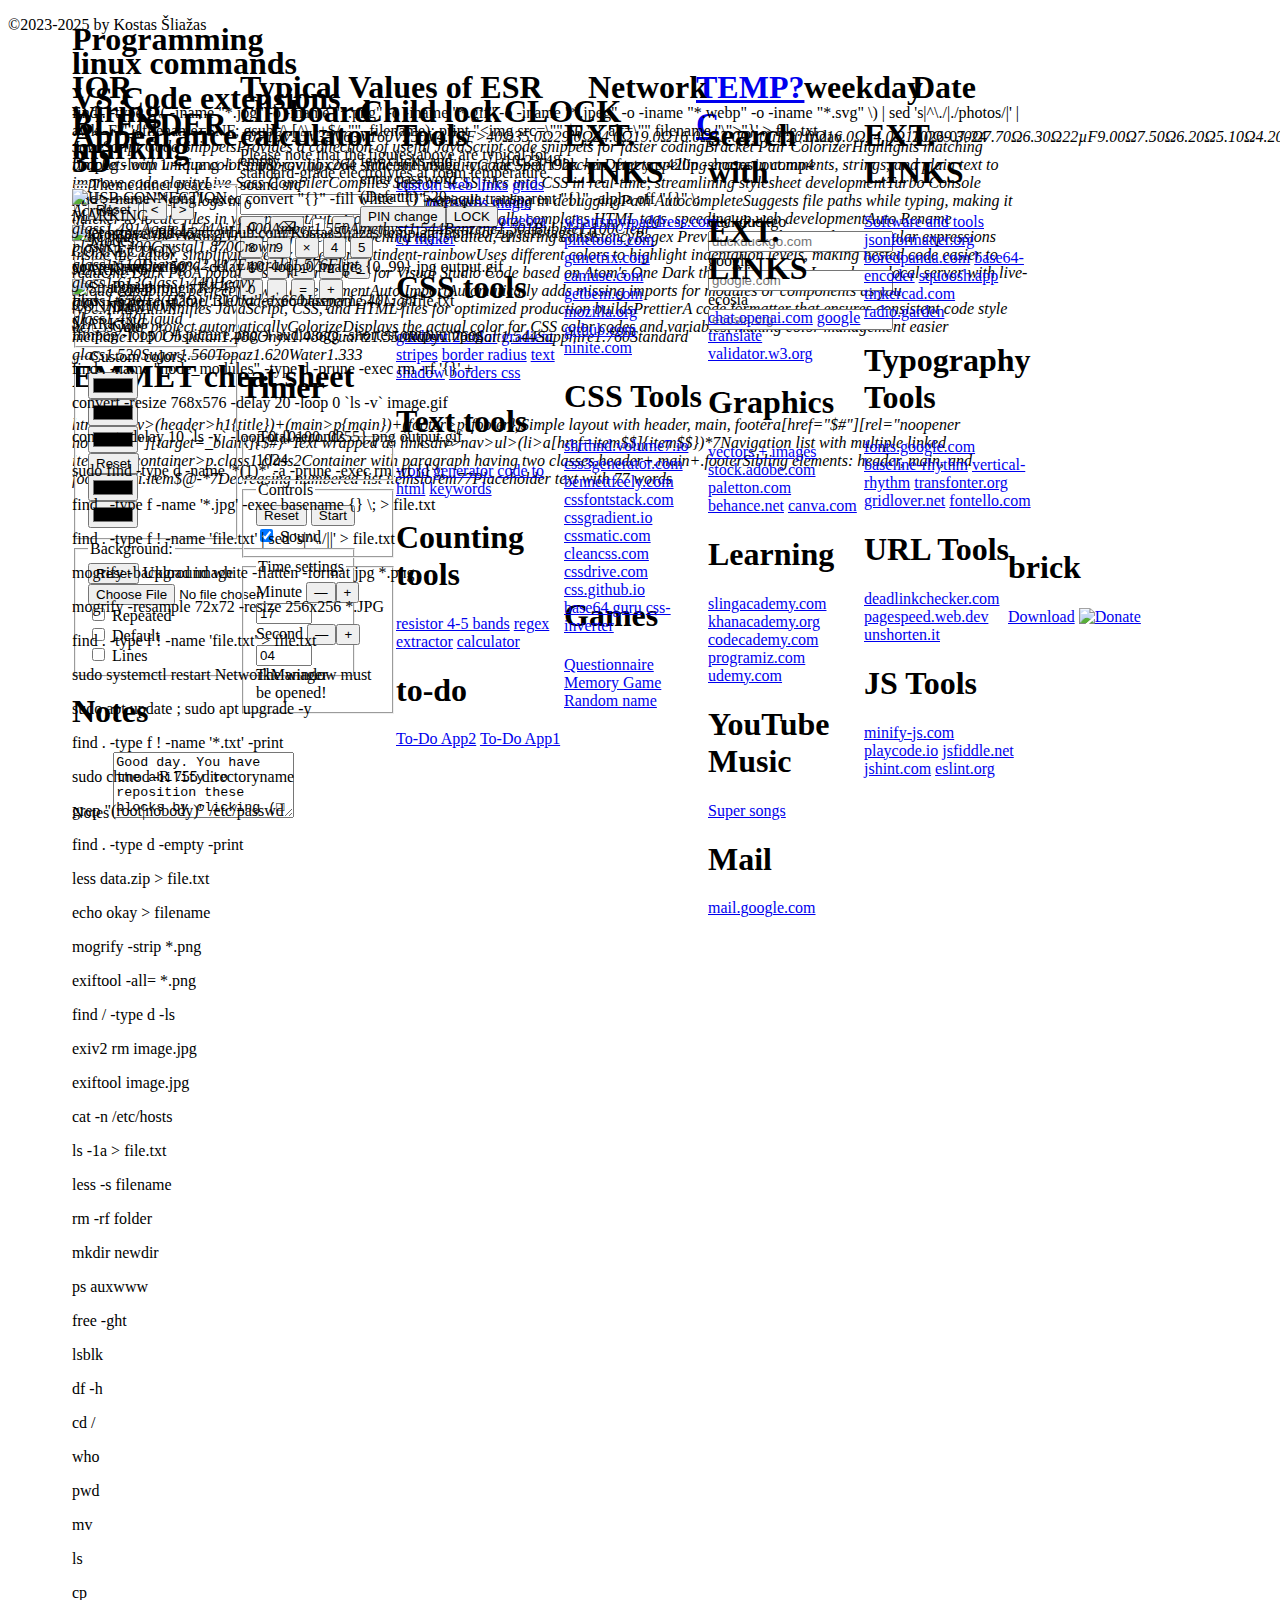
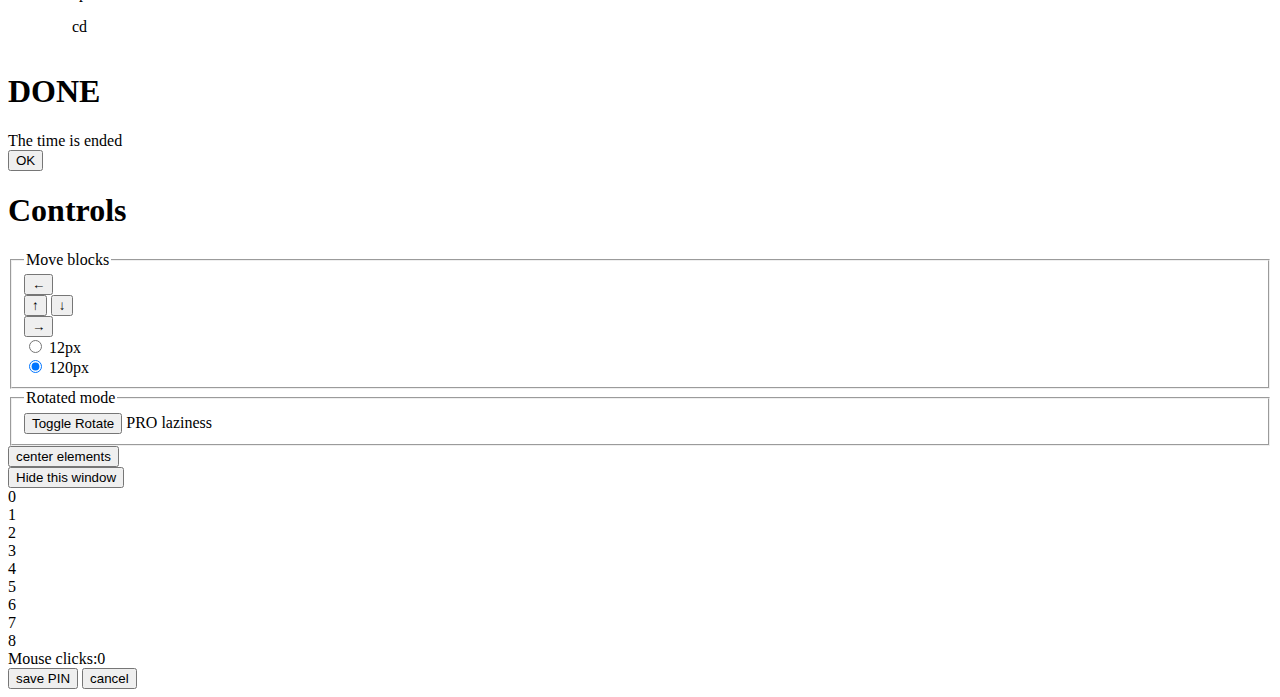
==== index.html @ d5f05f08 "Add files via upload" ====
<!DOCTYPE html>
<html lang="en">

  <head>
    <meta charset="UTF-8">
    <meta name="author" content="Kostas Šliažas">
    <meta name="theme-color" content="#777777">
    <meta name="msapplication-TileColor" content="#777777">
    <meta name="viewport" content="width=device-width,initial-scale=1">
    <meta name="description" content="Project Kitten, a collection of web tools, color pick, regex extract, vanilla JavaScript, Vue.js, HTML, and CSS.">
    <meta property="og:title" content="🐱 Project Kitten – Web Tools & Generators: Color Picker, Regex, JS & More!">
    <meta property="og:description" content="Extract, generate, and optimize JavaScript, Vue, HTML, CSS, and more. Try them now for free!">
    <meta property="og:image" content="https://kostassliazas.github.io/project-k/screenshots.png">
    <meta property="og:url" content="https://kostassliazas.github.io/project-k/">
    <meta property="og:type" content="website">
    <meta http-equiv="Content-Security-Policy" content="default-src 'self'; style-src 'self' 'unsafe-inline' data:; script-src 'self'; font-src 'self' data:; img-src 'self' data:; connect-src 'self' https://api.open-meteo.com; media-src 'self' data:;">
    <meta name="referrer" content="strict-origin-when-cross-origin">
    <title>Project Kitten – Web Tools, Generators and links</title>
    <link rel="preload" href="css/main.min.v7.css?v=7" as="style" type="text/css" fetchpriority="high">
    <link rel="stylesheet" href="css/main.min.v7.css?v=7">
    <link rel="apple-touch-icon" sizes="180x180" href="apple-touch-icon.png?v=7">
    <link rel="shortcut icon" type="image/x-icon" href="favicon.ico?">
    <link rel="mask-icon" href="safari-pinned-tab.svg?v=7" color="#777777">
    <link rel="manifest" href="site.webmanifest?v=7">
    <script defer src="js/gall7.min.v7.js?v=7"></script>
    <script defer src="js/main.min.v7.js?v=7"></script>
  </head>

  <body>
    <div id="loader" aria-hidden="true">Loading...</div>
    <div id="content" style="visibility: hidden">
      <main class="main" id="main">
        <div class="movable scroll mw96 pop">
          <h1>Programming</h1>
          <h1>VS Code extensions</h1>
          <div class="table t16"><i>JavaScript Code Snippets</i><i>Provides a collection of useful JavaScript code snippets for faster coding</i><i>Bracket Pair Colorizer</i><i>Highlights matching brackets with unique colors, improving code structure visibility</i><i>Code Spell Checker</i><i>Detects spelling errors in comments, strings, and plain text to improve code clarity</i><i>Live Sass Compiler</i><i>Compiles Sass or SCSS files into CSS in real-time, streamlining stylesheet development</i><i>Turbo Console Log</i><i>Inserts console logs into your JavaScript code automatically, aiding in debugging</i><i>Path Autocomplete</i><i>Suggests file paths while typing, making it quicker to locate files in your project</i><i>Auto Complete Tag</i><i>Automatically completes HTML tags, speeding up web development</i><i>Auto Rename Tag</i><i>Updates the closing HTML tag when the opening tag is edited, ensuring consistency</i><i>Regex Previewer</i><i>Visualizes and tests regular expressions inside the editor, simplifying regex development</i><i>indent-rainbow</i><i>Uses different colors to highlight indentation levels, making nested code easier to read</i><i>One Dark Pro</i><i>A popular, sleek dark theme for Visual Studio Code based on Atom's One Dark theme</i><i>Live Server</i><i>Launches a local server with live-reload capability, perfect for web development</i><i>Auto Import</i><i>Automatically adds missing imports for modules or components as you type</i><i>MinifyAll</i><i>Minifies JavaScript, CSS, and HTML files for optimized production builds</i><i>Prettier</i><i>A code formatter that ensures consistent code style across your project automatically</i><i>Colorize</i><i>Displays the actual color for CSS color codes and variables, making color management easier</i></div>
          <h1>EMMET cheat sheet</h1>
          <div class="table t7"><i>html:5&gt;div&gt;(header&gt;h1{title})+(main&gt;p{main})+(footer&gt;p{footer})</i><i>Simple layout with header, main, footer</i><i>a[href="$#"][rel="noopener noreferrer"][target=_blank]{$#}*</i><i>Text wrapped as links</i><i>div&gt;nav&gt;ul&gt;(li&gt;a[href=item$$]{item$$})*7</i><i>Navigation list with multiple linked items</i><i>div#container&gt;p.class1.class2</i><i>Container with paragraph having two classes</i><i>.header+.main+.footer</i><i>Sibling elements: header, main, and footer</i><i>ul&gt;li.item$@-*7</i><i>Decreasing numbered list items</i><i>lorem77</i><i>Placeholder text with 77 words</i></div>
        </div>

        <div class="movable" title="To enable clock please refresh page.">
          <h1>CLOCK</h1>
          <div class="pe" id="clock"></div>
        </div>

        <div class="movable mv10">
          <h1>Date</h1>
          <div class="pe" id="today"></div>
        </div>

        <div class="movable">
          <h1><a id="stats" href="https://api.open-meteo.com/v1/forecast?latitude=55.7068&longitude=21.1391&current=temperature_2m" target="_blank" rel="noopener noreferrer" title="REAL TIME CURRENT TEMPERATURE (OPENS EXTERNAL LINK[https://api.open-meteo.com])">TEMP?C</a></h1>
          <div class="movable-p">
            <div class="svg-holder" title="Temperature in Lithuania, to update values refresh page."></div>
          </div>
        </div>

        <div class="movable" id="text-area">
          <h1>Notes</h1>
          <label for="notes" class="visually-hidden">Notes</label>
          <textarea class="small" id="notes" name="notes" placeholder="Empty"></textarea>
        </div>

        <div class="movable mw16 w16 mode-numbering links local">
          <h1>Tools</h1>
          <a href="tools/links/index.html" target="_blank" rel="noopener noreferrer">custom web links</a>
          <a href="tools/grids-creator/index.html" target="_blank" rel="noopener noreferrer">grids creator</a>
          <a href="tools/canvas-magic/index.html" target="_blank" rel="noopener noreferrer">canvas magic</a>
          <a href="tools/dancing-text/index.html" target="_blank" rel="noopener noreferrer">dancing text</a>
          <a href="tools/colorzebra/index.html" target="_blank" rel="noopener noreferrer">colorzebra</a>
          <a href="tools/cvmaker/index.html" target="_blank" rel="noopener noreferrer">cv maker</a>
          <h1>CSS tools</h1>
          <a href="tools/gradients-two-colors/index.html" target="_blank" rel="noopener noreferrer">gradient 2 color</a>
          <a href="tools/gradient-generator/index.html" target="_blank" rel="noopener noreferrer">gradient stripes</a>
          <a href="tools/border-radius/index.html" target="_blank" rel="noopener noreferrer">border radius</a>
          <a href="tools/text-shadow/index.html" target="_blank" rel="noopener noreferrer">text shadow</a>
          <a href="tools/borders-gen/index.html" target="_blank" rel="noopener noreferrer">borders css</a>
          <h1>Text tools</h1>
          <a href="tools/word-generator/index.html" target="_blank" rel="noopener noreferrer">word generator</a>
          <a href="tools/code-to-html/index.html" target="_blank" rel="noopener noreferrer">code to html</a>
          <a href="tools/keywords/index.html" target="_blank" rel="noopener noreferrer">keywords</a>
          <h1>Counting tools</h1>
          <a href="tools/resistor-calculator/index.html" target="_blank" rel="noopener noreferrer">resistor 4-5 bands</a>
          <a href="tools/regex-extractor/index.html" target="_blank" rel="noopener noreferrer">regex extractor</a>
          <a href="tools/calculator/index.html" target="_blank" rel="noopener noreferrer">calculator</a>
          <h1>to-do</h1>
          <a href="tools/todo-app/index.html" target="_blank" rel="noopener noreferrer">To-Do App2</a>
          <a href="tools/todo-app-1/index.html" target="_blank" rel="noopener noreferrer">To-Do App1</a>
        </div>

        <div class="movable" id="vr" title="Just a brick holding everything in place that will probably need to be removed someday">
          <h1><span>b</span><span>r</span><span>i</span><span>c</span><span>k</span></h1>
          <div class="movable-p w15">
            <div class="cute">
              <a href="https://github.com/KostasSliazas/project-k/archive/refs/heads/main.zip" download="project-k.zip" rel="noopener noreferrer" target="_blank">Download</a>
              <a href="https://www.paypal.com/donate/?hosted_button_id=FCPW77XUNSHZJ" target="_blank" rel="noopener noreferrer"><img src="./img/QR%20Code.png?v=7" alt="Donate"></a>
            </div>
          </div>
        </div>

        <div class="movable w15">
          <h1>calculator</h1>
          <div id="calcwrap">
            <div class="in">
              <div id="calculator">
                <label for="c-sound" class="visually-hidden">sound</label>
                <label for="src" class="visually-hidden">src</label>
                <input data-ekr="ekr" type="text" id="src" value="0" title="screen">
                <input data-fun="x" type="button" value="C">
                <input data-fun="b" type="button" value="⌫">
                <input data-fun="s" type="checkbox" id="c-sound" value="sound" title="sound">
                <input data-fun="d" type="button" value="÷">
                <input data-num="7" type="button" value="7">
                <input data-num="8" type="button" value="8">
                <input data-num="9" type="button" value="9">
                <input data-fun="m" type="button" value="×">
                <input data-num="4" type="button" value="4">
                <input data-num="5" type="button" value="5">
                <input data-num="6" type="button" value="6">
                <input data-fun="a" type="button" value="-">
                <input data-num="1" type="button" value="1">
                <input data-num="2" type="button" value="2">
                <input data-num="3" type="button" value="3">
                <input data-num="0" type="button" value="0">
                <input data-fun="c" type="button" value=",">
                <input data-fun="e" type="button" value="=">
                <input data-fun="p" type="button" value="+">
              </div>
            </div>
          </div>
        </div>

        <div class="movable mw14 w14 links local">
          <h1>Games</h1>
          <a href="games/questionnaire/index.html" target="_blank" rel="noopener noreferrer">Questionnaire</a>
          <a href="games/memory-game/index.html" target="_blank" rel="noopener noreferrer">Memory Game</a>
          <a href="games/roulette/index.html" target="_blank" rel="noopener noreferrer">Random name</a>
        </div>

        <div class="movable" id="controls">
          <h1>Appearance</h1>
          <div class="w16">
            <fieldset class="forms space">
              <legend>Theme:<span class="small" id="theme-name"></span></legend>
              <div class="em4">
                <input type="reset" id="reset-all" value="Reset" title="Clear all localStorage! (Reset to Defaults)">
                <input type="button" id="lt" value="<" title="Prev">
                <input type="button" id="gt" value=">" title="Next">
              </div>
            </fieldset>

            <fieldset id="modes" class="forms">
              <legend>Modes:</legend>
              <div class="checkbox">
                <input type="checkbox" id="mode-numbering">
                <label for="mode-numbering" title="Add numbering to the links">Numbering</label>
              </div>

              <div class="checkbox">
                <input type="checkbox" id="mode-popup">
                <label for="mode-popup" title="Show only the clicked element when its title is clicked">Popup</label>
              </div>

              <div class="checkbox">
                <input type="checkbox" id="mode-night">
                <label for="mode-night" title="Automatically change to a random night theme after 19:00">Dark</label>
              </div>

              <div class="checkbox">
                <input type="checkbox" id="mode-cute">
                <label for="mode-cute" title="Display a cute custom cursor and make the corners rounded">Cute</label>
              </div>
            </fieldset>

            <fieldset id="colors" class="forms">
              <legend>Custom colors:</legend>

              <div class="space colors small">
                <div>
                  <input type="color" id="color3" name="color3" value="#ffffff" class="em4">
                  <label for="color3">color3</label>
                </div>

                <div>
                  <input type="color" id="color1" name="color1" value="#ffffff" class="em4">
                  <label for="color1">color1</label>
                </div>

                <div>
                  <input type="color" id="color2" name="color2" value="#ffffff" class="em4">
                  <label for="color2">color2</label>
                </div>
              </div>

              <div class="space colors small">
                <div>
                  <input type="reset" id="custom-theme" value="Reset" class="em4">
                </div>

                <div>
                  <input type="color" id="color4" name="color4" value="#ffffff" class="em4">
                  <label for="color4">color4</label>
                </div>

                <div>
                  <input type="color" id="color5" name="color5" value="#ffffff" class="em4">
                  <label for="color5">color5</label>
                </div>
              </div>
            </fieldset>

            <fieldset id="background" class="forms space">
              <legend>Background:</legend>
              <div class="small">
                <input type="reset" id="bg-theme" value="Reset">
                <label for="bg-file" class="visually-hidden">Upload image</label>
                <input id="bg-file" type="file" title="localStorage quota will be exceeded when using large images!">
              </div>

              <div class="checkbox">
                <input id="bg-repeat" type="checkbox">
                <label for="bg-repeat">Repeated</label>
              </div>

              <div class="checkbox">
                <input id="bg-image" type="checkbox">
                <label for="bg-image">Default</label>
              </div>

              <div class="checkbox">
                <input id="bg-lines" type="checkbox">
                <label for="bg-lines">Lines</label>
              </div>
            </fieldset>
          </div>
        </div>

        <div class="movable mw10">
          <h1>Network</h1>
          <div class="movable-p">
            <div id="is-online"></div>
          </div>
        </div>

        <div class="movable mw10">
          <h1>weekday</h1>
          <div class="movable-p">
            <div id="day-of-week"></div>
          </div>
        </div>

        <div class="movable mv11 mw11" title="Copying text or values for temporary storage using the context menu (right mouse button).Double click to clear.">
          <h1>clipboard</h1>
          <div class="movable-p">
            <div id="clipboard">empty</div>
          </div>
        </div>

        <div title="Triple-click and then select PIN to unlock." class="movable mw14 w14">
          <h1>Child lock</h1>
          <div class="movable-p pa">
            <div>few clicks and</div>
            <div>enter password</div>
            <div title="If the password is incorrect, please refresh the page. Or click few times on empty space">(Default) 520</div>
            <div class="flex space"><button id="code" title="5,2,0" class="em4 flex w11 ma">PIN change</button><button id="lock" class="em4 flex w11 ma">LOCK</button></div>
          </div>
        </div>

        <div class="movable" id="timer">
          <h1>Timer</h1>
          <div class="w15">
            <fieldset class="forms space">
              <legend>Total seconds</legend>
              <div class="flex xxl pa" id="counter-time">00</div>
            </fieldset>
            <fieldset class="forms space">
              <legend>Controls</legend>
              <div class="small gap">
                <button class="em4 fon" id="reset">Reset</button>
                <button class="em4 fon" id="start">Start</button>
              </div>
              <div class="checkbox" title="Play the sound when time is over and show popup.">
                <input type="checkbox" id="sounds-ding" checked>
                <label for="sounds-ding">Sound</label>
              </div>
            </fieldset>
            <fieldset class="forms">
              <legend>Time settings</legend>

              <div class="counter timers">
                <label for="minutes" title="Set minutes">Minute</label>
                <button>—</button><button>+</button>
                <input type="number" id="minutes" min="00" max="60" value="17">
              </div>

              <div class="counter timers">
                <label for="seconds" title="Set seconds">Second</label>
                <button>—</button><button>+</button>
                <input type="number" id="seconds" min="00" max="60" value="04">
              </div>

<!--              <div class="counter timers">
                <label for="hours" title="Set hours">Hour</label>
                <button>—</button><button>+</button>
                <input type="number" id="hours" min="00" max="24" value="00">
              </div>-->
              <div class="small cnt">The window must</div>
              <div class="cnt"> be opened!</div>
            </fieldset>
          </div>
        </div>

        <div class="movable scroll mw96" title="Right click to copy">
          <h1>linux commands</h1>
          <div class="oxs">
            <p title="Image list command to generate HTML tags with alt attributes">find . -type f \( -iname &quot;*.jpg&quot; -o -iname &quot;*.png&quot; -o -iname &quot;*.gif&quot; -o -iname &quot;*.jpeg&quot; -o -iname &quot;*.webp&quot; -o -iname &quot;*.svg&quot; \) | sed 's|^\./|./photos/|' | awk -F'/' '{filename=$NF; gsub(/\.[^\.]+$/, &quot;&quot;, filename); print &quot;&lt;img src=\&quot;&quot; $0 &quot;\&quot; alt=\&quot;&quot; filename &quot;\&quot;&gt;&quot;}' &gt; file.txt</p>
            <p title="Create a video from a single image and audio">ffmpeg -loop 1 -i f.png -i f.mp3 -c:v libx264 -tune stillimage -c:a aac -b:a 192k -pix_fmt yuv420p -shortest out.mp4</p>
            <p title="Convert PNG files to opaque images with white background">find . -name "*.png" -exec convert "{}" -fill white "{}" -opaque transparent "{}" -alpha off "{}" \;</p>
            <p title="Download files from the internet">wget https://codeload.github.com/KostasSliazas/template-html.io/zip/refs/tags/1.0</p>
            <p title="Create an animated GIF from resized images">convert -resize 50% -delay 10 -loop 0 image_{0..99}.jpg output.gif</p>
            <p title="Recursively list files without folders">find . -type f ! -name 'file.txt' -exec basename {} \; &gt; file.txt</p>
            <p title="Create a MPEG video from a single image and audio file">ffmpeg -loop 1 -i picture.png -i audio.ogg -shortest output.mpeg</p>
            <p title="Recursively remove node_modules">find . -name "node_modules" -type d -prune -exec rm -rf '{}' +</p>
            <p title="Resize images and create an animated GIF">convert -resize 768x576 -delay 20 -loop 0 `ls -v` image.gif</p>
            <p title="Create an animated GIF from sequential PNG files">convert -delay 10 `ls -v` -loop 0 {0100..0255}.png output.gif</p>
            <p title="Recursively remove copied folders (1)">sudo find -type d -name '*(1)*' -a -prune -exec rm -rf {} \;</p>
            <p title="Recursively list only file names with a specific extension">find . -type f -name '*.jpg' -exec basename {} \; &gt; file.txt</p>
            <p title="Recursively list files with folders">find . -type f ! -name 'file.txt' | sed 's|^\./||' &gt; file.txt</p>
            <p title="Batch convert PNG to JPG with white background">mogrify -background white -flatten -format jpg *.png</p>
            <p title="Resample and resize JPG images in batch">mogrify -resample 72x72 -resize 256x256 *.JPG</p>
            <p title="Recursively list files without including file.txt">find . -type f ! -name 'file.txt' &gt; file.txt</p>
            <p title="Restart network">sudo systemctl restart NetworkManager</p>
            <p title="Update &amp; Upgrade System">sudo apt update ; sudo apt upgrade -y</p>
            <p title="-print/-delete ALL except with file extension 'txt'">find . -type f ! -name '*.txt' -print</p>
            <p title="Change File/Directory Permissions to 755 in Linux">sudo chmod -R 755 directoryname</p>
            <p title="Regular expressions to search in files (find one of two things)">grep "(root|nobody)" /etc/passwd</p>
            <p title="-print/-delete empty folders">find . -type d -empty -print</p>
            <p title="Archive file list to file">less data.zip &gt; file.txt</p>
            <p title="Write 'okay' to file">echo okay &gt; filename</p>
            <p title="Strip image metadata (and other unnecessary data) from PNG files">mogrify -strip *.png</p>
            <p title="Remove all metadata from PNG files">exiftool -all= *.png</p>
            <p title="Show directories">find / -type d -ls</p>
            <p title="Remove image metadata">exiv2 rm image.jpg</p>
            <p title="List image metadata information">exiftool image.jpg</p>
            <p title="View Hosts File with Line Numbers">cat -n /etc/hosts</p>
            <p title="File list to file">ls -1a &gt; file.txt</p>
            <p title="Remove multiple blank lines">less -s filename</p>
            <p title="Force and recursively remove all files and subdirectories">rm -rf folder</p>
            <p title="Make a directory">mkdir newdir</p>
            <p title="Show processes">ps auxwww</p>
            <p title="Amount of free and used memory">free -ght</p>
            <p title="List mounted devices">lsblk</p>
            <p title="Get the details of the file system">df -h</p>
            <p title="Change into the root directory of the Linux file system">cd /</p>
            <p title="Show who is logged in">who</p>
            <p title="Show working directory (print)">pwd</p>
            <p title="Move or rename a file">mv</p>
            <p title="List directory contents">ls</p>
            <p title="Copy a file">cp</p>
            <p title="Return to the home directory immediately (use cd ~ or cd)">cd</p>
          </div>
        </div>

        <div class="movable">
          <h1 title="USB CONNECTION MARKING">wiring marking</h1>
          <div class="movable-p images memo w16">
            <img src="./img/usb.svg?v=7" width="47" height="47" loading="lazy" alt="USB CONNECTION MARKING">
            <img src="./img/RJ-45c.svg?v=7" width="47" height="47" loading="lazy" alt="Crossover RJ-45 CONNECTION MARKING">
            <img src="./img/RJ-45.svg?v=7" width="47" height="47" loading="lazy" alt="Straight-through RJ-45 CONNECTION MARKING">
          </div>
        </div>

        <div class="movable scroll mw15 w16">
          <h1 title="BLENDER 3D. Index of refraction (IOR) defining how much the ray changes direction.">IOR BLENDER 3D</h1>
          <div class="oxs table t30"><i>Acrylic glass</i><i>1.491</i><i>Agate</i><i title="1.544 - 1.553">1.544</i><i>Air</i><i>1.000</i><i>Amber</i><i>1.550</i><i>Amethyst</i><i title="1.544 - 1.553">1.544</i><i>Benzene</i><i>1.501</i><i>Bubble</i><i>1.100</i><i>Clear plastic</i><i>1.400</i><i>Crystal</i><i>1.870</i><i>Crown glass</i><i>1.510</i><i>Diamond</i><i title="2.417 - 2.541">2.417</i><i>Emerald</i><i title="1.576 - 1.582">1.576</i><i>Flint glass</i><i>1.613</i><i>Glass</i><i title="1.440 - 1.900">1.440</i><i>Heavy glass</i><i>1.650</i><i>Ice(H2O)</i><i>1.310</i><i>Jade</i><i title="1.660 - 1.680">1.660</i><i>Jasper</i><i>1.540</i><i>Light glass</i><i>1.450</i><i>Liquid methane</i><i>1.150</i><i>Obsidian</i><i title="1.480 - 1.510">1.480</i><i>Onyx</i><i title="1.486 - 1.658">1.486</i><i>Quartz</i><i>1.550</i><i>Ruby</i><i title="1.760 - 2.419">1.760</i><i>Salt</i><i>1.544</i><i>Sapphire</i><i>1.760</i><i>Standard glass</i><i>1.520</i><i>Sugar</i><i>1.560</i><i>Topaz</i><i title="1.620 - 1.627">1.620</i><i>Water</i><i>1.333</i></div>
        </div>
        <div class="movable mw15 w15">
          <h1>search with</h1>
          <form action="https://duckduckgo.com/?t=h_&q=" target="_blank">
            <label for="duckduckgo" class="visually-hidden">duckduckgo</label>
            <input id="duckduckgo" type="text" value="" name="q" placeholder="duckduckgo.com">
            <input type="submit" value="submit form" style="display: none">
          </form>

          <form action="https://www.google.com/search?q=" target="_blank">
            <label for="google" class="visually-hidden">google</label>
            <input id="google" type="text" value="" name="q" placeholder="google.com">
            <input type="submit" value="submit form" style="display: none">
          </form>

          <form action="https://www.ecosia.org/search?method=index&q=go" target="_blank">
            <label for="ecosia" class="visually-hidden">ecosia</label>
            <input id="ecosia" type="text" value="" name="q" placeholder="ecosia.org">
            <input type="submit" value="submit form" style="display: none">
          </form>
        </div>

        <div class="movable scroll mw36">
          <h1>Typical Values of ESR</h1>
          <div class="esr small"><i></i><i class="c0">10V</i><i class="c0">16V</i><i class="c0">25V</i><i class="c0">35V</i><i class="c0">63V</i><i class="c0">160V</i><i class="c0">250V</i><i class="c0">4.7µF</i><i class="">&gt;40Ω</i><i class="">35.0Ω</i><i>29.0Ω</i><i>24.0Ω</i><i>19.0Ω</i><i>16.0Ω</i><i>13.0Ω</i><i class="c0">10µF</i><i>20.0Ω</i><i>16.0Ω</i><i>14.0Ω</i><i>11.0Ω</i><i>9.30Ω</i><i>7.70Ω</i><i>6.30Ω</i><i class="c0">22µF</i><i>9.00Ω</i><i>7.50Ω</i><i>6.20Ω</i><i>5.10Ω</i><i>4.20Ω</i><i>3.50Ω</i><i>2.90Ω</i><i class="c0">47µF</i><i>4.20Ω</i><i>3.50Ω</i><i>2.90Ω</i><i>2.40Ω</i><i>2.00Ω</i><i>1.60Ω</i><i>1.40Ω</i><i class="c0">100µF</i><i>2.00Ω</i><i>1.60Ω</i><i>1.40Ω</i><i>1.10Ω</i><i>0.93Ω</i><i>0.77Ω</i><i>0.63Ω</i><i class="c0">220µF</i><i>0.90Ω</i><i>0.75Ω</i><i>0.62Ω</i><i>0.51Ω</i><i>0.42Ω</i><i>0.35Ω</i><i>0.29Ω</i><i class="c0">470µF</i><i>0.42Ω</i><i>0.35Ω</i><i>0.29Ω</i><i>0.24Ω</i><i>0.20Ω</i><i>0.16Ω</i><i>0.13Ω</i><i class="c0">1000µF</i><i>0.20Ω</i><i>0.16Ω</i><i>0.14Ω</i><i>0.11Ω</i><i>0.09Ω</i><i>0.08Ω</i><i>0.06Ω</i><i class="c0">2200µF</i><i>0.09Ω</i><i>0.07Ω</i><i>0.06Ω</i><i>0.05Ω</i><i>0.04Ω</i><i>0.03Ω</i><i>0.03Ω</i><i class="c0">4700µF</i><i>0.04Ω</i><i>0.03Ω</i><i>0.03Ω</i><i>0.02Ω</i><i>0.02Ω</i><i>0.02Ω</i><i>0.01Ω</i><i class="c0">10000µF</i><i>0.02Ω</i><i>0.02Ω</i><i>0.01Ω</i><i>0.01Ω</i><i>0.01Ω</i><i>0.01Ω</i><i>0.01Ω</i></div>
          <span class="small">Please note that the figures above are typical for</span>
          <span class="small">standard-grade electrolytes at room temperature.</span>
        </div>

        <div class="movable mw14 w14 links mode-numbering">
          <h1 title="External links 3">EXT. LINKS</h1>
          <a href="https://whatismyipaddress.com/" rel="noopener noreferrer" target="_blank" title="See your public address">whatismyipaddress.com</a>
          <a href="https://pinetools.com" target="_blank" rel="noopener noreferrer" title="Online tools for various tasks">pinetools.com</a>
          <a href="https://gtmetrix.com" rel="noopener noreferrer" target="_blank" title="Website performance testing">gtmetrix.com</a>
          <a href="https://caniuse.com" rel="noopener noreferrer" target="_blank" title="Browser compatibility checker">caniuse.com</a>
          <a href="https://getbem.com" rel="noopener noreferrer" target="_blank" title="BEM CSS methodology">getbem.com</a>
          <a href="https://developer.mozilla.org/en-US/docs/Web" target="_blank" rel="noopener noreferrer" title="Web development documentation">mozilla.org</a>
          <a href="https://github.com" rel="noopener noreferrer" target="_blank" title="Open source code hosting">github.com</a>
          <a href="https://ninite.com" target="_blank" rel="noopener noreferrer" title="Bulk software installer">ninite.com</a>
          <h1>CSS Tools</h1>
          <a href="http://shrthnd.volume7.io" target="_blank" rel="noopener noreferrer" title="Generate CSS shorthand">shrthnd.volume7.io</a>
          <a href="http://css3generator.com" target="_blank" rel="noopener noreferrer" title="Generate CSS3 code">css3generator.com</a>
          <a href="http://bennettfeely.com/clippy" rel="noopener noreferrer" target="_blank" title="Create CSS clip paths">bennettfeely.com</a>
          <a href="https://www.cssfontstack.com" rel="noopener noreferrer" target="_blank" title="CSS font stacks">cssfontstack.com</a>
          <a href="https://cssgradient.io" rel="noopener noreferrer" target="_blank" title="Create CSS gradients">cssgradient.io</a>
          <a href="https://www.cssmatic.com" target="_blank" rel="noopener noreferrer" title="Free CSS tools">cssmatic.com</a>
          <a href="https://www.cleancss.com" target="_blank" rel="noopener noreferrer" title="Minify and format CSS">cleancss.com</a>
          <a href="http://www.cssdrive.com" target="_blank" rel="noopener noreferrer" title="CSS resources and tutorials">cssdrive.com</a>
          <a href="https://css.github.io/csso/csso.html" target="_blank" rel="noopener noreferrer" title="CSS optimizer">css.github.io</a>
          <a href="https://base64.guru/converter/encode/css" rel="noopener noreferrer" target="_blank" title="Convert CSS to Base64">base64.guru</a>
          <a href="http://netpresent.net/css-inverter.php" target="_blank" rel="noopener noreferrer" title="Invert CSS colors">css-inverter</a>
        </div>

        <div class="movable mw15 w15 links">
          <h1 title="External links 2">EXT. LINKS</h1>
          <a href="https://chat.openai.com" target="_blank" rel="noopener noreferrer" title="AI chat platform">chat.openai.com</a>
          <a href="https://translate.google.com/?sl=auto&amp;tl=lt&amp;op=translate" target="_blank" rel="noopener noreferrer" title="Google Translate for Lithuanian">google translate</a>
          <a href="https://validator.w3.org/#validate_by_input" target="_blank" rel="noopener noreferrer" title="Markup Validation Service">validator.w3.org</a>
          <h1>Graphics</h1>
          <a href="https://vectors-images.myportfolio.com" target="_blank" rel="noopener noreferrer" title="Vectors and images portfolio">vectors + images</a>
          <a href="https://contributor.stock.adobe.com/lt/portfolio" target="_blank" rel="noopener noreferrer" title="Adobe Stock contributor portfolio">stock.adobe.com</a>
          <a href="https://paletton.com/" target="_blank" rel="noopener noreferrer" title="Color palette tool">paletton.com</a>
          <a href="https://www.behance.net" target="_blank" rel="noopener noreferrer" title="Creative portfolios and projects">behance.net</a>
          <a href="https://www.canva.com/colors/color-palette-generator" rel="noopener noreferrer" target="_blank" title="color palette generator">canva.com</a>
          <h1>Learning</h1>
          <a href="https://www.slingacademy.com/" target="_blank" rel="noopener noreferrer" title="JavaScript OOP cheat sheet">slingacademy.com</a>
          <a href="https://www.khanacademy.org" target="_blank" rel="noopener noreferrer" title="Free educational lessons">khanacademy.org</a>
          <a href="https://www.codecademy.com/learn" target="_blank" rel="noopener noreferrer" title="Learn to code">codecademy.com</a>
          <a href="https://www.programiz.com" target="_blank" rel="noopener noreferrer" title="Programming tutorials">programiz.com</a>
          <a href="https://www.udemy.com/home/my-courses/learning" target="_blank" rel="noopener noreferrer" title="Online video courses">udemy.com</a>
          <h1>YouTube Music</h1>
          <a href="https://youtube.com/playlist?list=PLsM6CVwrafyc_llQmX0waMGw8TkSCxn0G&amp;feature=shared" target="_blank" rel="noopener noreferrer" title="Super songs playlist">Super songs</a>
          <h1>Mail</h1>
          <a href="https://mail.google.com/mail/u/0/#inbox" target="_blank" rel="noopener noreferrer" title="Access your Gmail inbox">mail.google.com</a>
        </div>

        <div class="movable tetris mw16 w16 links">
          <h1 title="External links 1">EXT. LINKS</h1>
          <a href="tools/links-webpage/index.html" target="_blank" rel="noopener noreferrer" title="Popular apps and tools">Software and tools</a>
          <a href="https://jsonformatter.org" rel="noopener noreferrer" target="_blank" title="Format JSON">jsonformatter.org</a>
          <a href="https://www.boredpanda.com" rel="noopener noreferrer" target="_blank" title="Creative stories">boredpanda.com</a>
          <a href="https://jpillora.com/base64-encoder" rel="noopener noreferrer" target="_blank" title="Encode to Base64">base64-encoder</a>
          <a href="https://squoosh.app/editor" target="_blank" rel="noopener noreferrer" title="Image optimizer">squoosh.app</a>
          <a href="https://www.tinkercad.com" rel="noopener noreferrer" target="_blank" title="3D design tools">tinkercad.com</a>
          <a href="http://radio.garden" rel="noopener noreferrer" target="_blank" title="Explore global radio stations">radio.garden</a>
          <h1>Typography Tools</h1>
          <a href="https://fonts.google.com" target="_blank" rel="noopener noreferrer" title="Browse Google fonts">fonts.google.com</a>
          <a href="http://topfunky.com/baseline-rhythm-calculator" target="_blank" rel="noopener noreferrer" title="Calculate baseline rhythm">baseline-rhythm</a>
          <a href="https://drewish.com/tools/vertical-rhythm" rel="noopener noreferrer" target="_blank" title="Calculate vertical rhythm">vertical-rhythm</a>
          <a href="https://transfonter.org" rel="noopener noreferrer" target="_blank" title="Convert fonts to web formats">transfonter.org</a>
          <a href="https://www.gridlover.net/try" rel="noopener noreferrer" target="_blank" title="Typography generator">gridlover.net</a>
          <a href="http://fontello.com" target="_blank" rel="noopener noreferrer" title="Icon font generator">fontello.com</a>
          <h1>URL Tools</h1>
          <a href="https://www.deadlinkchecker.com" target="_blank" rel="noopener noreferrer" title="Check dead links">deadlinkchecker.com</a>
          <a href="https://pagespeed.web.dev" rel="noopener noreferrer" target="_blank" title="Check page speed">pagespeed.web.dev</a>
          <a href="https://unshorten.it/" rel="noopener noreferrer" target="_blank" title="Check short URLs">unshorten.it</a>
          <h1>JS Tools</h1>
          <a href="https://minify-js.com" rel="noopener noreferrer" target="_blank" title="Minify JavaScript code">minify-js.com</a>
          <a href="https://playcode.io/javascript" target="_blank" rel="noopener noreferrer" title="JavaScript playground">playcode.io</a>
          <a href="https://jsfiddle.net" target="_blank" rel="noopener noreferrer" title="Online JS code editor">jsfiddle.net</a>
          <a href="https://jshint.com" rel="noopener noreferrer" target="_blank" title="JavaScript code linter">jshint.com</a>
          <a href="https://eslint.org/play" rel="noopener noreferrer" target="_blank" title="JavaScript code linter">eslint.org</a>
        </div>
        <p class="bottom">&copy;2023-2025 by Kostas Šliažas</p>
      </main>

      <div class="hide center moves">
        <h1>DONE</h1>
        <div>The time is ended</div>
        <button class="em4" id="done">OK</button>
      </div>

      <div class="hide center moves" id="moves">
        <h1>Controls</h1>
        <div class="movable-p">
          <fieldset class="forms flex">
            <legend>Move blocks</legend>
            <div>
              <div>
                <button id="left" class="em4">←</button>
              </div>
              <div>
                <button id="top" class="em4">↑</button>
                <button id="bottom" class="em4">↓</button>
              </div>
              <div>
                <button id="right" class="em4">→</button>
              </div>
            </div>
            <div class="checkbox digit">
              <input type="radio" value="12" id="ten" name="move">
              <label for="ten">12px</label>
            </div>
            <div class="checkbox digit">
              <input type="radio" value="120" id="hun" name="move" checked="">
              <label for="hun">120px</label>
            </div>
          </fieldset>
          <fieldset class="forms flex">
            <legend>Rotated mode</legend>
            <div class="w100">
              <input type="button" value="Toggle Rotate" name="move" id="rotate90">
              <label for="rotate90" class="none">PRO laziness</label>
            </div>
          </fieldset>
          <div class="forms flex em4 w100 pa">
            <button class="w100" id="center-elements">center elements</button>
          </div>
          <div class="forms flex w100 pa">
            <button class="w100" id="controls-hide">Hide this window</button>
          </div>
        </div>
      </div>
      <div class="wrp-container">
        <div class="container digit">
          <div>0</div>
          <div>1</div>
          <div>2</div>
          <div>3</div>
          <div>4</div>
          <div>5</div>
          <div>6</div>
          <div>7</div>
          <div>8</div>
        </div>
        <div>
          <div>Mouse clicks:<span class="small" id="clicked">0</span></div>
          <div class="movable-p w23 flex">
            <button class="movable-p w11" id="pin-save">save PIN</button>
            <button class="movable-p w11" id="pin-card">cancel</button>
            <div></div>
          </div>
        </div>
      </div>
      <div id="overlay" class="hide"></div>
    </div>
  </body>

</html>
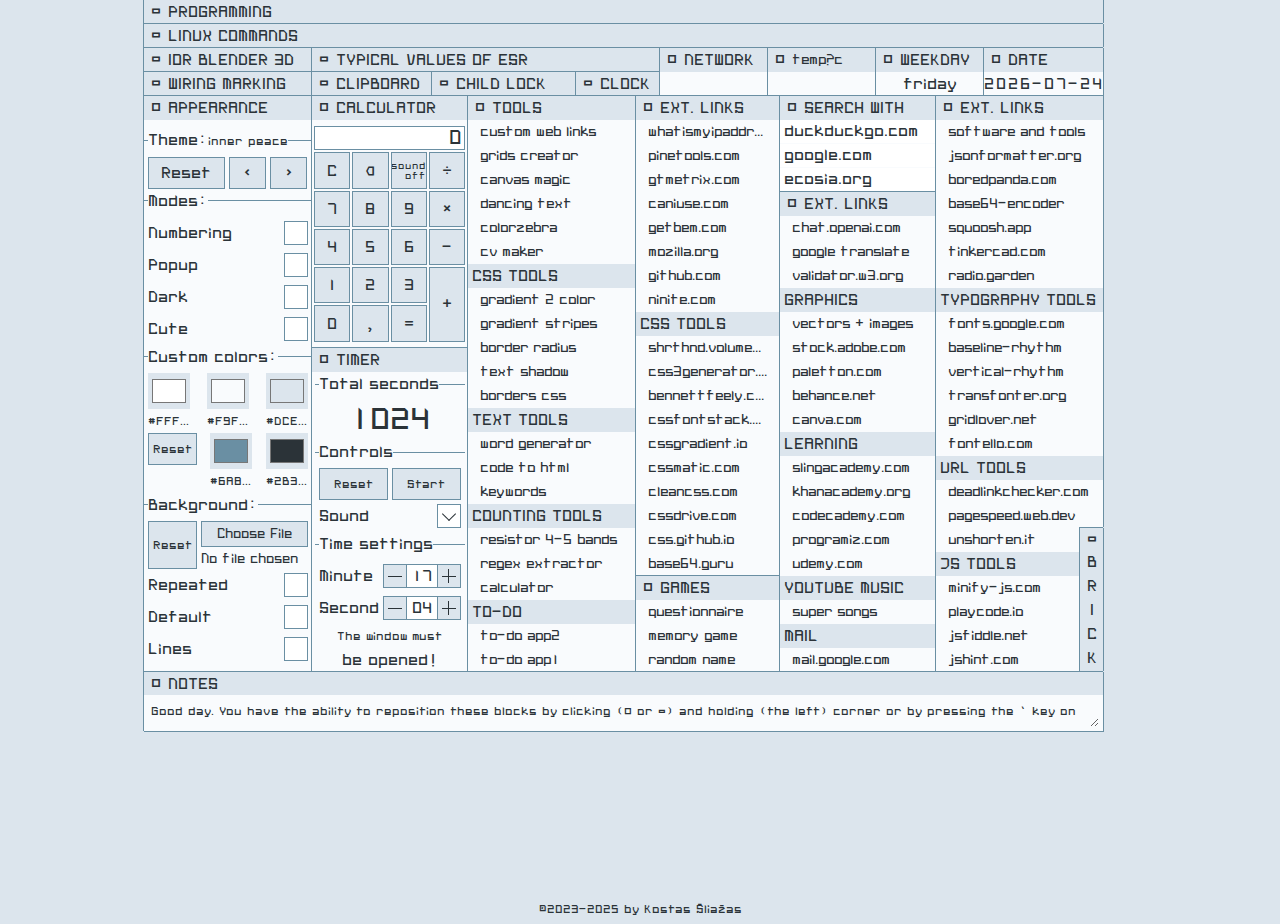
==== commit fed75048: "Add files via upload" ====
--- a/index.html
+++ b/index.html
@@ -33,7 +33,7 @@
         <div class="movable scroll mw96 pop">
           <h1>Programming</h1>
           <h1>VS Code extensions</h1>
-          <div class="table t16"><i>JavaScript Code Snippets</i><i>Provides a collection of useful JavaScript code snippets for faster coding</i><i>Bracket Pair Colorizer</i><i>Highlights matching brackets with unique colors, improving code structure visibility</i><i>Code Spell Checker</i><i>Detects spelling errors in comments, strings, and plain text to improve code clarity</i><i>Live Sass Compiler</i><i>Compiles Sass or SCSS files into CSS in real-time, streamlining stylesheet development</i><i>Turbo Console Log</i><i>Inserts console logs into your JavaScript code automatically, aiding in debugging</i><i>Path Autocomplete</i><i>Suggests file paths while typing, making it quicker to locate files in your project</i><i>Auto Complete Tag</i><i>Automatically completes HTML tags, speeding up web development</i><i>Auto Rename Tag</i><i>Updates the closing HTML tag when the opening tag is edited, ensuring consistency</i><i>Regex Previewer</i><i>Visualizes and tests regular expressions inside the editor, simplifying regex development</i><i>indent-rainbow</i><i>Uses different colors to highlight indentation levels, making nested code easier to read</i><i>One Dark Pro</i><i>A popular, sleek dark theme for Visual Studio Code based on Atom's One Dark theme</i><i>Live Server</i><i>Launches a local server with live-reload capability, perfect for web development</i><i>Auto Import</i><i>Automatically adds missing imports for modules or components as you type</i><i>MinifyAll</i><i>Minifies JavaScript, CSS, and HTML files for optimized production builds</i><i>Prettier</i><i>A code formatter that ensures consistent code style across your project automatically</i><i>Colorize</i><i>Displays the actual color for CSS color codes and variables, making color management easier</i></div>
+          <div class="table t16 mode-numbering links"><i>JavaScript Code Snippets</i><i>Provides a collection of useful JavaScript code snippets for faster coding</i><i>Bracket Pair Colorizer</i><i>Highlights matching brackets with unique colors, improving code structure visibility</i><i>Code Spell Checker</i><i>Detects spelling errors in comments, strings, and plain text to improve code clarity</i><i>Live Sass Compiler</i><i>Compiles Sass or SCSS files into CSS in real-time, streamlining stylesheet development</i><i>Turbo Console Log</i><i>Inserts console logs into your JavaScript code automatically, aiding in debugging</i><i>Path Autocomplete</i><i>Suggests file paths while typing, making it quicker to locate files in your project</i><i>Auto Complete Tag</i><i>Automatically completes HTML tags, speeding up web development</i><i>Auto Rename Tag</i><i>Updates the closing HTML tag when the opening tag is edited, ensuring consistency</i><i>Regex Previewer</i><i>Visualizes and tests regular expressions inside the editor, simplifying regex development</i><i>indent-rainbow</i><i>Uses different colors to highlight indentation levels, making nested code easier to read</i><i>One Dark Pro</i><i>A popular, sleek dark theme for Visual Studio Code based on Atom's One Dark theme</i><i>Live Server</i><i>Launches a local server with live-reload capability, perfect for web development</i><i>Auto Import</i><i>Automatically adds missing imports for modules or components as you type</i><i>MinifyAll</i><i>Minifies JavaScript, CSS, and HTML files for optimized production builds</i><i>Prettier</i><i>A code formatter that ensures consistent code style across your project automatically</i><i>Colorize</i><i>Displays the actual color for CSS color codes and variables, making color management easier</i></div>
           <h1>EMMET cheat sheet</h1>
           <div class="table t7"><i>html:5&gt;div&gt;(header&gt;h1{title})+(main&gt;p{main})+(footer&gt;p{footer})</i><i>Simple layout with header, main, footer</i><i>a[href="$#"][rel="noopener noreferrer"][target=_blank]{$#}*</i><i>Text wrapped as links</i><i>div&gt;nav&gt;ul&gt;(li&gt;a[href=item$$]{item$$})*7</i><i>Navigation list with multiple linked items</i><i>div#container&gt;p.class1.class2</i><i>Container with paragraph having two classes</i><i>.header+.main+.footer</i><i>Sibling elements: header, main, and footer</i><i>ul&gt;li.item$@-*7</i><i>Decreasing numbered list items</i><i>lorem77</i><i>Placeholder text with 77 words</i></div>
         </div>
@@ -61,7 +61,7 @@
           <textarea class="small" id="notes" name="notes" placeholder="Empty"></textarea>
         </div>
 
-        <div class="movable mw16 w16 mode-numbering links local">
+        <div class="movable mw16 w16 links local">
           <h1>Tools</h1>
           <a href="tools/links/index.html" target="_blank" rel="noopener noreferrer">custom web links</a>
           <a href="tools/grids-creator/index.html" target="_blank" rel="noopener noreferrer">grids creator</a>
@@ -312,7 +312,7 @@
 
         <div class="movable scroll mw96" title="Right click to copy">
           <h1>linux commands</h1>
-          <div class="oxs">
+          <div class="oxs mode-numbering links">
             <p title="Image list command to generate HTML tags with alt attributes">find . -type f \( -iname &quot;*.jpg&quot; -o -iname &quot;*.png&quot; -o -iname &quot;*.gif&quot; -o -iname &quot;*.jpeg&quot; -o -iname &quot;*.webp&quot; -o -iname &quot;*.svg&quot; \) | sed 's|^\./|./photos/|' | awk -F'/' '{filename=$NF; gsub(/\.[^\.]+$/, &quot;&quot;, filename); print &quot;&lt;img src=\&quot;&quot; $0 &quot;\&quot; alt=\&quot;&quot; filename &quot;\&quot;&gt;&quot;}' &gt; file.txt</p>
             <p title="Create a video from a single image and audio">ffmpeg -loop 1 -i f.png -i f.mp3 -c:v libx264 -tune stillimage -c:a aac -b:a 192k -pix_fmt yuv420p -shortest out.mp4</p>
             <p title="Convert PNG files to opaque images with white background">find . -name "*.png" -exec convert "{}" -fill white "{}" -opaque transparent "{}" -alpha off "{}" \;</p>
--- a/css/main.min.v7.css
+++ b/css/main.min.v7.css
@@ -0,0 +1 @@
+@keyframes spin{0%{transform:translate(-50%,-50%) rotate(0)}to{transform:translate(-50%,-50%) rotate(360deg)}}@font-face{font-family:kitten-corner;src:url('../font/kitten-corner.woff2') format('woff2'),url('../font/kitten-corner.woff') format('woff');font-weight:400;font-style:normal;font-display:swap}*,::after,::before{box-sizing:border-box;font-family:inherit}body,h1,h2,h3,h4,h5,h6,ol,p,textarea,ul{margin:0;padding:0}ol,ul{list-style:none}table{border-collapse:collapse;border-spacing:0}:root{--color0:#ffffff;--color1:#f9fbfd;--color2:#dce5ed;--color3:#6a8fa3;--color4:#2b3338;--bg:url([data-uri]);--repeat:no-repeat;--size:center/cover;--blend:normal}html{font:16px/1.5 kitten-corner,Calibri,Candara,Segoe,'Segoe UI',Optima,Arial,sans-serif;color:var(--color4);background:repeating-linear-gradient(-45deg,var(--color0) 0,var(--color0) 9px,var(--color1) 9px,var(--color1) 18px) fixed}#loader{display:flex;flex-direction:column;place-content:center;background:url(../safari-pinned-tab.svg) no-repeat center/contain;place-items:center;height:100vh;font-size:12px}#loader:after{content:'';display:block;border:7px solid #ccc;border-top:7px solid #777;border-radius:50%;width:77px;height:77px;position:absolute;top:50%;left:50%;animation:spin .34s linear infinite}#overlay{position:absolute;top:0;left:0;width:100%;height:100%;background:var(--color2);z-index:1}.bg-lines.main::before,.bg-lines~#overlay{background:var(--bg) var(--size) var(--repeat),repeating-linear-gradient(transparent 0,transparent 11px,transparent 11px,var(--color3) 12px) 0 0 scroll,repeating-linear-gradient(90deg,transparent 0,transparent 11px,transparent 11px,var(--color3) 12px) 0 0 fixed,var(--color2)}.bg-image{--bg:url(../img/k.svg?v=1)}.bg-repeat,.bg-repeat~#overlay{--size:center/100px;--repeat:repeat}[class*='a bg-image'] #main::before,[class*='a bg-image'] #overlay,[class*='default bg-image'] #main::before,[class*='default bg-image'] #overlay{background-size:144px}.main::before{content:'';top:0;left:0;min-height:100%;height:inherit;width:100%;position:absolute;display:block;background:var(--bg) var(--size) var(--repeat),var(--color2);background-blend-mode:var(--blend)}.e,.j,.m,.n,.u{--color4:#000000}.a{--color0:#f7f7fe;--color1:#e7e7ee;--color2:#d9d9e0;--color3:#aaaab1;--color4:#333333;--size:center/43px;--blend:soft-light}.a.bg-image{--bg:url(../img/a.svg?v=1)}.b{--color0:#545d6d;--color1:#343d4d;--color2:#222222;--color3:#111111;--color4:#a4adbd}.b.bg-image{--bg:url(../img/b.webp?v=1)}.c{--color0:#f0f5f9;--color1:#cedde7;--color2:#a0bacb;--color3:#6b8ea4;--color4:#032337;--blend:luminosity}.c.bg-image{--bg:url(../img/c.webp?v=1)}.d{--color0:#1b445a;--color1:#2a2e32;--color2:#1b1e20;--color3:#111111;--color4:#cccccc;--blend:multiply}.d.bg-image{--bg:url(../img/d.webp?v=1)}.e{--color0:#cfc6c8;--color1:#b1abac;--color2:#777777;--color3:#636363}.e.bg-image{--bg:url(../img/e.webp?v=1)}.f{--color0:#13293e;--color1:#2b3d4f;--color2:#495d71;--color3:#70808f;--color4:#eeeeee;--blend:multiply}.f.bg-image{--bg:url(../img/f.webp?v=1)}.g{--color0:#444444;--color1:#333333;--color2:#222222;--color3:#111111;--color4:#9ec91b;--size:right bottom/70px}.g.bg-image{--bg:url(../img/h.svg?v=1)}.h{--color0:#fffff6;--color1:#eef7d2;--color2:#bfb1bc;--color3:#a28eb5;--color4:#3d3846;--blend:luminosity}.h.bg-image{--bg:repeating-radial-gradient(circle, rgba(21, 21, 21, 0.3) 0px, rgba(21, 21, 21, 0.3) 24px, rgba(28, 28, 28, 0.3) 25px, rgba(28, 28, 28, 0.3) 48px, rgba(35, 35, 35, 0.3) 49px, rgba(35, 35, 35, 0.3) 72px, rgba(42, 42, 42, 0.3) 73px, rgba(42, 42, 42, 0.3) 96px, rgba(49, 49, 49, 0.3) 97px, rgba(49, 49, 49, 0.3) 120px, rgba(42, 42, 42, 0.3) 121px, rgba(42, 42, 42, 0.3) 144px, rgba(35, 35, 35, 0.3) 145px, rgba(35, 35, 35, 0.3) 168px, rgba(28, 28, 28, 0.3) 169px, rgba(28, 28, 28, 0.3) 192px) fixed}.j{--color0:#c5beb3;--color1:#747c84;--color2:#96938d;--color3:#333333;--size:center/403px}.j.bg-image{--bg:url(../img/j.svg?v=1)}.k{--color0:#e6c18a;--color1:#bbaa8f;--color2:#91897d;--color3:#665a47;--color4:#3c3020;--blend:soft-light}.k.bg-image{--bg:url(../img/ka.svg?v=1)}.l{--color0:#eaf3fc;--color1:#e3ecf5;--color2:#d5dee7;--color3:#c7d0d9;--color4:#343d46}.l.bg-image{--bg:url(../img/l.svg?v=1)}.m{--color0:#f9ecf7;--color1:#d7cad5;--color2:#b5a8b3;--color3:#938691;--blend:saturation}.m.bg-image{--bg:url(../img/m.svg?v=1)}.n{--color0:#fcebd5;--color1:#dac9b3;--color2:#b8a791;--color3:#96856f}.n.bg-image{--bg:url(../img/n.svg?v=1)}.o{--color0:#242829;--color1:#36393a;--color2:#1a1d1e;--color3:#414c4f;--color4:#bbbbbb;--blend:multiply}.p{--color0:#cfe3fc;--color1:#d2e1e1;--color2:#b4c5c5;--color3:#a2b4b4;--color4:#2b3535}.p.bg-image{--bg:url(../img/p.svg?v=1)}.r{--color0:#8e90a1;--color1:#585b65;--color2:#2c2f38;--color3:#0a0c15;--color4:#f4f4f4}.r.bg-image{--bg:url(../img/r.svg?v=1)}.s{--color0:#f5f5f5;--color1:#e0e0e0;--color2:#c1c1c1;--color3:#999999;--color4:#111111}.s.bg-image{--bg:url(../img/s.svg?v=1)}.t{--color0:#2a2a2d;--color1:#38383c;--color2:#4f4f54;--color3:#6a6a6e;--color4:#e0e0e5;--blend:saturation}.u{--color0:#e0e0ce;--color1:#b5b5a3;--color2:#8a8a78;--color3:#5f5f4d;--blend:saturation}.v{--color0:#788a8a;--color1:#4d5f5f;--color2:#223434;--color3:#a3b5b5;--color4:#cee0e0;--blend:multiply}.q{--color0:#7a676c;--color1:#5a464e;--color2:#5b3d47;--color3:#9f8da1;--color4:#e6d2d9}.q.bg-image{--bg:url(../img/q.svg?v=1)}.w{--color0:#fff2c4;--color1:#fffdf6;--color2:#fff7d9;--color3:#e9e4d3;--color4:#333333;--blend:overlay}.x{--color0:#f9ecd5;--color1:#d3cec6;--color2:#c3bbae;--color3:#a0937d;--color4:#333344;--blend:luminosity}.y{--color0:#bebebe;--color1:#565656;--color2:#222222;--color3:#8a8a8a;--color4:#f2f2f2;--blend:color-burn}.b,.f,.y{font-family:'Helvetica Neue',Helvetica,Arial,sans-serif}.s,.v{font-family:Andale Mono,AndaleMono,monospace}.c,.d{font-family:system-ui,-apple-system,'Segoe UI','Noto Sans',Roboto,'Helvetica Neue','Liberation Sans',Arial,sans-serif}.e .movable:first-child,.e .movable:nth-child(11),.e .movable:nth-child(12),.e .movable:nth-child(13),.e .movable:nth-child(14),.e .movable:nth-child(16),.e .movable:nth-child(17),.e .movable:nth-child(18),.e .movable:nth-child(2),.e .movable:nth-child(20),.e .movable:nth-child(3),.e .movable:nth-child(4),.e .movable:nth-child(5),.e .movable:nth-child(7),.mode-cute .cute img{visibility:hidden}.e .movable:nth-child(23){clip-path:none}.mode-cute{cursor:url(d-cursor.cur?v=1),auto}.mode-cute #c-sound,.mode-cute #content button,.mode-cute h1,.mode-cute input[type=button],.mode-cute input[type=file]::file-selector-button,.mode-cute input[type=reset]{background-image:linear-gradient(45deg,#7771 0,#7771 50%,#fff1 50%)!important;box-shadow:0 0 1px 1px var(--color2) inset}.mode-cute #content button,.mode-cute input,.mode-cute input[type=checkbox],.mode-cute input[type=file]::file-selector-button,.mode-cute label::before{border-radius:7px!important}.mode-cute .svg-holder,.mode-cute ::before,.mode-cute a,.mode-cute button,.mode-cute h1,.mode-cute img,.mode-cute input,.mode-cute input[type=file]::file-selector-button,.mode-cute label{cursor:url(cursor.cur?v=1),pointer!important}.cute{background:url(../img/k.svg?v=1) no-repeat bottom center}.move{cursor:grabbing;--color3:#000!important}.move .movable::before{cursor:grabbing}.super{vertical-align:super}.memo{font-size:0;place-content:center;display:flex}.memo img{max-height:45px;max-width:45px;overflow:hidden;box-sizing:content-box;transition:.1s .1s;min-width:45px;aspect-ratio:1;margin:4px;border:1px solid var(--color3)}.memo img:hover{background:var(--color3)}.memo img:nth-child(2n){margin:4px 0}a,h1,h2,h3,p{font-size:1em;font-family:inherit;line-height:inherit}p{padding:0 4px;place-self:start;position:relative}p::after{content:attr(title);position:absolute;top:0;right:0;background:var(--color3);display:inline-block;color:var(--color0);visibility:hidden;transition:.2s .2s;white-space:nowrap}p:hover::after{visibility:visible}p:hover{background:var(--color2)}h1,h2,h3{padding:1.25em 0}.small{font-size:.75em;line-height:2}.xxl{font-size:2em;line-height:1;min-block-size:1em}.pe{padding:0 4px}.pa{padding:4px}form{padding:0 1px 0 0;width:min-content;min-width:100%;margin:0 1px 1px 0}.mode-numbering{counter-reset:section}.mode-numbering .links a::before,.mode-numbering .links i:nth-child(odd)::before,.mode-numbering .links p::before{counter-increment:section;content:counter(section,decimal-leading-zero) '.';color:var(--color3);display:inline-block}.mode-numbering .links i:nth-child(odd)::before,.local.links a::before,.mode-numbering .links p::before,.movable::before,a{color:var(--color4)}.mode-numbering .links a{padding:0 4px}.mode-popup h1{cursor:pointer}a{text-transform:lowercase;padding:0 12px;width:100%;overflow:hidden;text-overflow:ellipsis;text-decoration:none;font-size:.875em;line-height:1.71428571;min-height:24px}a:hover{text-decoration:underline;color:var(--color3)}.movable h1 a{padding:0}div.moves button{height:3em}div.moves{box-shadow:0 0 77px;z-index:2!important}.hide{z-index:-7;pointer-events:none;visibility:hidden}.none{display:none}.center,.movable{background:var(--color1);box-shadow:-1px -1px 0 var(--color3) inset,-1px -1px 0 var(--color3);-webkit-user-select:none;-khtml-user-select:none;-moz-user-select:none;-ms-user-select:none;user-select:none;display:flex;flex-direction:column;place-items:center;overflow:hidden;white-space:nowrap;text-overflow:ellipsis;transition:.1s;margin:0 auto;z-index:1}.movable{min-width:36px;max-width:960px;position:relative}.movable a,.movable h1 span,a{display:block}.movable::before{content:'□';width:24px;height:24px;pointer-events:all;position:absolute;top:-1px;left:0;text-align:center;line-height:24px}.movable>div{overflow:hidden;margin:auto 1px auto 0}.pad{padding-top:24px}:not(.minimized).scroll:hover{overflow:auto}.minimized{height:23px!important;padding:0;min-height:0;box-shadow:-1px -1px 0 0 var(--color3),-1px 1px 0 0 var(--color3);pointer-events:all}.movable:not(.minimized){min-height:3em}.minimized::before{content:'▭'}#clipboard{white-space:normal}.visually-hidden{position:absolute;width:1px;height:1px;margin:-1px;padding:0;overflow:hidden;clip:rect(0,0,0,0);border:0}.main{padding:0 0 24px;display:flex;place-items:baseline;flex-wrap:wrap}.tetris{clip-path:polygon(107% -7%,107% 431px,143px 431px,143px 107%,-7% 107%,-7% -7%)}.center h1,.movable h1{line-height:24px;color:var(--color4);background:var(--color2);min-height:24px;width:100%;padding:0 0 0 4px;white-space:nowrap;text-overflow:ellipsis;text-transform:uppercase;font-weight:100;overflow:hidden;font-size:16px}.movable h1:first-child{padding:0 0 0 24px}.movable h1{border:1px solid var(--color3);border-width:0 1px 0 0}.down{transition:none;z-index:2;box-shadow:-1px -1px 0 var(--color3) inset,-1px -1px 0 var(--color3),0 0 7px #000}.r1,.r2,.r3{height:100vw}.r1{transform:rotateZ(180deg)}.r2{transform:rotateZ(90deg)}.r3{transform:rotateZ(-90deg)}.space{place-content:space-between}.start{place-items:start}.center{min-width:150px;min-height:100px;position:fixed;top:50%;left:50%;transform:translate(-50%,-50%)}#clock,#today{letter-spacing:2px;font-weight:400}#clock div{display:inline-block;text-align:center}.digit{font-family:kitten-corner,monospace}.svg-holder{margin:4px 0;position:relative;font-size:0}.svg-holder path{stroke:var(--color3)}.svg-holder path:hover{stroke:var(--color2)}#sunshine{background:repeating-linear-gradient(90deg,var(--color2) 0,transparent 2px 3px);shape-rendering:optimizespeed;height:16px;max-width:140px}#battery{height:77px}.tr{opacity:.5}.movable.minimized>div{display:none;position:relative}#clock{white-space:nowrap}.w11{width:120px}.w14{max-width:144px}.w15{max-width:156px}.w16{max-width:168px}.w17{max-width:180px}.w18{max-width:192px}.w23{max-width:240px}.mw10{min-width:108px}.mw11{min-width:120px}.mw14{min-width:144px}.mw15{min-width:156px}.mw16{min-width:168px}.mw17{min-width:180px}.mw18{min-width:192px}.mw36{min-width:348px}.mw96{min-width:960px}.w100{min-width:100%}.oxs{width:100%;max-width:960px}.oxs i:nth-child(2n),.oxs p{user-select:all!important}.oxs:hover,textarea:hover{overflow:auto}::-webkit-scrollbar{width:5px;height:5px}::-webkit-scrollbar-track{background:var(--color2)}::-webkit-scrollbar-thumb{background:var(--color3)}.flex{place-items:center;flex-direction:column;flex-wrap:wrap}.flex,.flex div{display:flex;place-content:center}.fon{flex:1}.esr{display:grid;max-width:max-content;grid-template-columns:repeat(8,minmax(1em,auto));grid-template-rows:repeat(12,minmax(1em,auto))}.esr i{box-shadow:1px 1px 0 0 var(--color2)}.c0{background:var(--color2)}.table{display:grid;max-width:max-content;min-width:100%}.t30{grid-template-columns:repeat(2,minmax(1em,auto));grid-template-rows:repeat(30,minmax(1em,auto))}.t16{grid-template-columns:repeat(2,auto);grid-template-rows:repeat(16,auto)}.t7{grid-template-columns:repeat(2,auto);grid-template-rows:repeat(7,auto)}.esr i,.table i{font-style:inherit;line-height:inherit;white-space:nowrap;overflow:hidden;padding:0 4px;text-overflow:ellipsis}.table i{box-shadow:0 1px 0 0 var(--color2)}::placeholder{color:var(--color4)}input[type=text],textarea{background:var(--color0);color:inherit;border:0;padding:0 4px;overflow:hidden;width:100%;font-family:inherit;font-size:inherit}input[type=text]{display:block;height:23px}textarea{background:0 0;border:4px solid var(--color1);font-family:inherit;font-size:1em;height:100%;left:-1px;line-height:inherit;max-width:100%;min-height:1em;min-width:120px;outline:0;position:relative;top:-1px}.dark{background:var(--color1)}input[type=color],input[type=number],input[type=radio]{padding:0}#c-sound,.checkbox label,.memo img,.movable::before,.svg-holder,a,button,input[type=button],input[type=color],input[type=file]::file-selector-button,input[type=number],input[type=radio],input[type=reset]{cursor:pointer}button,input[type=button],input[type=color],input[type=file]::file-selector-button,input[type=number],input[type=radio],input[type=reset]{margin:0;overflow:hidden;color:var(--color4);background:var(--color2);border:1px solid var(--color3);width:auto;accent-color:var(--color3);font-size:inherit;line-height:inherit;box-sizing:border-box;font-family:inherit;transition:.1s .1s}input[type=number]{background:var(--color0)}button,input[type=button],input[type=file],input[type=reset]{flex:1 1 auto;margin:0 4px;min-block-size:24px}button,input[type=button],input[type=reset]{padding:0 4px}button:first-child,button:last-child,input[type=button]:first-child,input[type=button]:last-child,input[type=file]:first-child,input[type=file]:last-child,input[type=reset]:first-child,input[type=reset]:last-child{margin:0}button:hover,input[type=button]:hover,input[type=file]::file-selector-button:hover,input[type=reset]:hover{background:var(--color0)}input[type=color]{max-height:36px;line-height:0;min-block-size:36px;max-block-size:36px;background-color:var(--color2)!important;padding:2px;border-block:0!important;border-inline:0!important}.forms input[type=color]:nth-child(n+2){margin:0 2px}button:active,input[type=file]::file-selector-button:active{background:var(--color0);color:var(--color2)}.em4{min-height:32px;max-block-size:32px}.em4.ma4{margin:0 4px}.em4.ma{margin:4px}button{min-inline-size:48px}button#top{margin-top:0}button#bottom{margin-bottom:0}.colors label{max-inline-size:42px;overflow:hidden;text-overflow:ellipsis}.colors input{min-inline-size:42px}input[type=file]::file-selector-button{display:flex;flex-direction:column;inline-size:100%;padding:0 4px}#vr p,input[type=file]{padding:0}input[type=file i]{padding:0 0 0 4px;line-height:24px;font-family:inherit;min-width:48px;max-block-size:48px}fieldset{border-width:0}.forms label{min-block-size:24px;padding:0;margin:0;flex:1 1 auto}.forms{border-top:1px solid var(--color3);display:flex;flex-direction:column;place-items:stretch;place-content:center;padding:4px 4px 0;margin:0 auto;min-inline-size:48px}#vr,.forms div{display:flex}.forms>div>div{flex-direction:column}.forms legend{margin:0;padding:0;min-block-size:24px;line-height:24px}.gap{gap:4px}.cnt{text-align:center;place-self:center}#vr h1{text-align:center;height:100%;margin:-1px 0;padding:23px 0 2px;width:24px}#vr{flex-direction:row;place-content:space-between;place-items:stretch}#vr.minimized{width:24px!important;min-width:0;height:auto!important}.bottom,.sleepy{position:absolute}.sleepy{transform:translate(-50%,-50%) rotate3D(0,0,1,-90deg);bottom:0;left:0}.bottom{padding:0;top:100%;right:0;font-size:12px;display:block;margin:0 auto;width:100%;text-align:center}.in{margin:0 auto;background:var(--color1);height:auto}#calculator{display:grid;grid-template-columns:repeat(4,1fr);grid-template-rows:min-content;justify-items:center;align-items:stretch;gap:2px;padding:2px;height:100%;width:100%}#calculator>[data-fun='p']{grid-row:5/span 2;grid-column:4}#calculator div:empty{background:var(--color4)}#calculator #src{font-size:1.25em}#calculator input+input{aspect-ratio:1;line-height:1}#calculator input+input:last-child{aspect-ratio:0}#calculator input{-webkit-user-select:none;-khtml-user-select:none;-moz-user-select:none;-ms-user-select:none;user-select:none;width:100%;height:100%;line-height:inherit;position:relative;border:1px solid var(--color3);margin:0;outline:0;color:var(--color4);background:var(--color2);-webkit-appearance:none;-moz-appearance:none;appearance:none;transition:.1s}#calculator input[type=button]:active{background:var(--color3);border:1px solid var(--color4)}#calculator input::-moz-focus-inner,#calculator input:focus,#calculator:focus{color:var(--color4);outline:0}input::selection{background:0 0}input::-moz-selection{background:0 0}#calculator #c-sound{font-size:10px;text-align:right;padding:0 .1em;overflow:hidden;position:relative;place-items:center;place-content:center;display:flex;white-space:break-spaces}#calculator input:checked::after{content:'sound\aon!'}#calculator input::after{content:'sound\aoff';line-height:1;margin:0 10px}#calculator #src{grid-column-start:1;grid-column-end:5;margin:0;text-align:right;padding:0 2px;line-height:1;background:var(--color0)}#calculator #src.blink{color:var(--color3)}.container div,.wrp-container{display:flex;place-content:center}.wrp-container{width:100%;height:100%;-webkit-user-select:none;-khtml-user-select:none;-moz-user-select:none;-ms-user-select:none;user-select:none;background:var(--color3);position:fixed;top:0;left:0;z-index:2;place-items:end}.container{display:grid;grid-template-columns:repeat(3,minmax(48px,1fr));gap:8px;max-width:200px;max-height:200px;margin:0 auto;top:50%;position:absolute;transform:translate(-50%,-50%);left:50%}.container div{background:var(--color2);border:1px solid var(--color1);color:var(--color4);aspect-ratio:1;place-items:center;text-transform:uppercase;font-size:1.2rem;cursor:pointer;font-weight:700}.checkbox input{display:none}#calculator #src,.checkbox label::before{box-sizing:border-box}.checkbox label{position:relative;padding-right:28px}.checkbox label::after,.checkbox label::before{content:'';display:block;position:absolute;right:0;top:0}.checkbox label::after{border-right:1px solid transparent;border-right-color:transparent;border-top:1px solid transparent;border-top-color:transparent;transform:rotate(135deg)}.checkbox input:checked~label::after{border-color:var(--color4);width:10px;height:10px;transition:border-top-color .1s .1s linear;top:5px;right:7px;box-sizing:border-box;pointer-events:none}.checkbox label::before{background:var(--color0);border:1px solid var(--color3);height:24px;width:24px}.counter button{height:24px;margin:0;min-inline-size:24px;max-width:24px;padding:0;font-size:0;position:relative}button:active{color:var(--color4);border-color:currentColor}.counter.saved input{color:var(--color0)}.counter .max,.counter .max~input{background:var(--color4)}.counter button:last-of-type{order:1}.counter button:first-of-type::after,.counter button:last-of-type::after,.counter button:last-of-type::before{content:'';display:block;position:absolute;right:4px;top:11px;border-top:1px solid var(--color4);height:1px;z-index:1;width:14px;pointer-events:none}.counter button:last-of-type::after{transform:rotate(90deg);transform-origin:center top}.counter input{appearance:textfield;text-align:center;border:1px solid var(--color3);border-left:0;border-right:0;min-width:3ch;height:24px;box-sizing:border-box;margin:0}.checkbox,.counter{display:flex;padding:4px 0;place-items:center;place-content:flex-end;min-width:0;flex:1 1 auto;position:relative;line-height:1.5;overflow:hidden;text-overflow:ellipsis;font-size:16px}.counter label{overflow:hidden;text-overflow:ellipsis;margin-right:4px}input::-webkit-inner-spin-button,input::-webkit-outer-spin-button{-webkit-appearance:none;margin:0}input[type=number]{-moz-appearance:textfield;appearance:textfield}input[type=number]:focus,input[type=text]:focus{outline:0;box-shadow:0 0 7px var(--color3) inset}@media screen and (max-width:960px){.mw50,.mw96{min-width:0}.bottom{position:relative}.movable{position:relative!important;top:0!important;left:0!important;width:100%!important;max-width:initial}.tetris{clip-path:none}#timer,#vr{display:none!important}.main{overflow-x:hidden}.main,.movable.minimized div{display:block!important}.minimized{height:47px!important}.movable::before{line-height:48px;width:48px;height:48px}.movable h1{min-height:48px}.movable h1,.movable h1 a{line-height:48px}.movable h1:first-child{padding:0 0 0 48px}#sunshine{background:0 0;max-width:initial;height:48px}}@media screen and (min-width:960px){.in{max-width:300px}}
--- a/css/main.min.v7.css
+++ b/css/main.min.v7.css
@@ -0,0 +1 @@
+@keyframes spin{0%{transform:translate(-50%,-50%) rotate(0)}to{transform:translate(-50%,-50%) rotate(360deg)}}@font-face{font-family:kitten-corner;src:url('../font/kitten-corner.woff2') format('woff2'),url('../font/kitten-corner.woff') format('woff');font-weight:400;font-style:normal;font-display:swap}*,::after,::before{box-sizing:border-box;font-family:inherit}body,h1,h2,h3,h4,h5,h6,ol,p,textarea,ul{margin:0;padding:0}ol,ul{list-style:none}table{border-collapse:collapse;border-spacing:0}:root{--color0:#ffffff;--color1:#f9fbfd;--color2:#dce5ed;--color3:#6a8fa3;--color4:#2b3338;--bg:url([data-uri]);--repeat:no-repeat;--size:center/cover;--blend:normal}html{font:16px/1.5 kitten-corner,Calibri,Candara,Segoe,'Segoe UI',Optima,Arial,sans-serif;color:var(--color4);background:repeating-linear-gradient(-45deg,var(--color0) 0,var(--color0) 9px,var(--color1) 9px,var(--color1) 18px) fixed}#loader{display:flex;flex-direction:column;place-content:center;background:url(../safari-pinned-tab.svg) no-repeat center/contain;place-items:center;height:100vh;font-size:12px}#loader:after{content:'';display:block;border:7px solid #ccc;border-top:7px solid #777;border-radius:50%;width:77px;height:77px;position:absolute;top:50%;left:50%;animation:spin .34s linear infinite}#overlay{position:absolute;top:0;left:0;width:100%;height:100%;background:var(--color2);z-index:1}.bg-lines.main::before,.bg-lines~#overlay{background:var(--bg) var(--size) var(--repeat),repeating-linear-gradient(transparent 0,transparent 11px,transparent 11px,var(--color3) 12px) 0 0 scroll,repeating-linear-gradient(90deg,transparent 0,transparent 11px,transparent 11px,var(--color3) 12px) 0 0 fixed,var(--color2)}.bg-image{--bg:url(../img/k.svg?v=1)}.bg-repeat,.bg-repeat~#overlay{--size:center/100px;--repeat:repeat}[class*='a bg-image'] #main::before,[class*='a bg-image'] #overlay,[class*='default bg-image'] #main::before,[class*='default bg-image'] #overlay{background-size:144px}.main::before{content:'';top:0;left:0;min-height:100%;height:inherit;width:100%;position:absolute;display:block;background:var(--bg) var(--size) var(--repeat),var(--color2);background-blend-mode:var(--blend)}.e,.j,.m,.n,.u{--color4:#000000}.a{--color0:#f7f7fe;--color1:#e7e7ee;--color2:#d9d9e0;--color3:#aaaab1;--color4:#333333;--size:center/43px;--blend:soft-light}.a.bg-image{--bg:url(../img/a.svg?v=1)}.b{--color0:#545d6d;--color1:#343d4d;--color2:#222222;--color3:#111111;--color4:#a4adbd}.b.bg-image{--bg:url(../img/b.webp?v=1)}.c{--color0:#f0f5f9;--color1:#cedde7;--color2:#a0bacb;--color3:#6b8ea4;--color4:#032337;--blend:luminosity}.c.bg-image{--bg:url(../img/c.webp?v=1)}.d{--color0:#1b445a;--color1:#2a2e32;--color2:#1b1e20;--color3:#111111;--color4:#cccccc;--blend:multiply}.d.bg-image{--bg:url(../img/d.webp?v=1)}.e{--color0:#cfc6c8;--color1:#b1abac;--color2:#777777;--color3:#636363}.e.bg-image{--bg:url(../img/e.webp?v=1)}.f{--color0:#13293e;--color1:#2b3d4f;--color2:#495d71;--color3:#70808f;--color4:#eeeeee;--blend:multiply}.f.bg-image{--bg:url(../img/f.webp?v=1)}.g{--color0:#444444;--color1:#333333;--color2:#222222;--color3:#111111;--color4:#9ec91b;--size:right bottom/70px}.g.bg-image{--bg:url(../img/h.svg?v=1)}.h{--color0:#fffff6;--color1:#eef7d2;--color2:#bfb1bc;--color3:#a28eb5;--color4:#3d3846;--blend:luminosity}.h.bg-image{--bg:repeating-radial-gradient(circle, rgba(21, 21, 21, 0.3) 0px, rgba(21, 21, 21, 0.3) 24px, rgba(28, 28, 28, 0.3) 25px, rgba(28, 28, 28, 0.3) 48px, rgba(35, 35, 35, 0.3) 49px, rgba(35, 35, 35, 0.3) 72px, rgba(42, 42, 42, 0.3) 73px, rgba(42, 42, 42, 0.3) 96px, rgba(49, 49, 49, 0.3) 97px, rgba(49, 49, 49, 0.3) 120px, rgba(42, 42, 42, 0.3) 121px, rgba(42, 42, 42, 0.3) 144px, rgba(35, 35, 35, 0.3) 145px, rgba(35, 35, 35, 0.3) 168px, rgba(28, 28, 28, 0.3) 169px, rgba(28, 28, 28, 0.3) 192px) fixed}.j{--color0:#c5beb3;--color1:#747c84;--color2:#96938d;--color3:#333333;--size:center/403px}.j.bg-image{--bg:url(../img/j.svg?v=1)}.k{--color0:#e6c18a;--color1:#bbaa8f;--color2:#91897d;--color3:#665a47;--color4:#3c3020;--blend:soft-light}.k.bg-image{--bg:url(../img/ka.svg?v=1)}.l{--color0:#eaf3fc;--color1:#e3ecf5;--color2:#d5dee7;--color3:#c7d0d9;--color4:#343d46}.l.bg-image{--bg:url(../img/l.svg?v=1)}.m{--color0:#f9ecf7;--color1:#d7cad5;--color2:#b5a8b3;--color3:#938691;--blend:saturation}.m.bg-image{--bg:url(../img/m.svg?v=1)}.n{--color0:#fcebd5;--color1:#dac9b3;--color2:#b8a791;--color3:#96856f}.n.bg-image{--bg:url(../img/n.svg?v=1)}.o{--color0:#242829;--color1:#36393a;--color2:#1a1d1e;--color3:#414c4f;--color4:#bbbbbb;--blend:multiply}.p{--color0:#cfe3fc;--color1:#d2e1e1;--color2:#b4c5c5;--color3:#a2b4b4;--color4:#2b3535}.p.bg-image{--bg:url(../img/p.svg?v=1)}.r{--color0:#8e90a1;--color1:#585b65;--color2:#2c2f38;--color3:#0a0c15;--color4:#f4f4f4}.r.bg-image{--bg:url(../img/r.svg?v=1)}.s{--color0:#f5f5f5;--color1:#e0e0e0;--color2:#c1c1c1;--color3:#999999;--color4:#111111}.s.bg-image{--bg:url(../img/s.svg?v=1)}.t{--color0:#2a2a2d;--color1:#38383c;--color2:#4f4f54;--color3:#6a6a6e;--color4:#e0e0e5;--blend:saturation}.u{--color0:#e0e0ce;--color1:#b5b5a3;--color2:#8a8a78;--color3:#5f5f4d;--blend:saturation}.v{--color0:#788a8a;--color1:#4d5f5f;--color2:#223434;--color3:#a3b5b5;--color4:#cee0e0;--blend:multiply}.q{--color0:#7a676c;--color1:#5a464e;--color2:#5b3d47;--color3:#9f8da1;--color4:#e6d2d9}.q.bg-image{--bg:url(../img/q.svg?v=1)}.w{--color0:#fff2c4;--color1:#fffdf6;--color2:#fff7d9;--color3:#e9e4d3;--color4:#333333;--blend:overlay}.x{--color0:#f9ecd5;--color1:#d3cec6;--color2:#c3bbae;--color3:#a0937d;--color4:#333344;--blend:luminosity}.y{--color0:#bebebe;--color1:#565656;--color2:#222222;--color3:#8a8a8a;--color4:#f2f2f2;--blend:color-burn}.b,.f,.y{font-family:'Helvetica Neue',Helvetica,Arial,sans-serif}.s,.v{font-family:Andale Mono,AndaleMono,monospace}.c,.d{font-family:system-ui,-apple-system,'Segoe UI','Noto Sans',Roboto,'Helvetica Neue','Liberation Sans',Arial,sans-serif}.e .movable:first-child,.e .movable:nth-child(11),.e .movable:nth-child(12),.e .movable:nth-child(13),.e .movable:nth-child(14),.e .movable:nth-child(16),.e .movable:nth-child(17),.e .movable:nth-child(18),.e .movable:nth-child(2),.e .movable:nth-child(20),.e .movable:nth-child(3),.e .movable:nth-child(4),.e .movable:nth-child(5),.e .movable:nth-child(7),.mode-cute .cute img{visibility:hidden}.e .movable:nth-child(23){clip-path:none}.mode-cute{cursor:url(d-cursor.cur?v=1),auto}.mode-cute #c-sound,.mode-cute #content button,.mode-cute h1,.mode-cute input[type=button],.mode-cute input[type=file]::file-selector-button,.mode-cute input[type=reset]{background-image:linear-gradient(45deg,#7771 0,#7771 50%,#fff1 50%)!important;box-shadow:0 0 1px 1px var(--color2) inset}.mode-cute #content button,.mode-cute input,.mode-cute input[type=checkbox],.mode-cute input[type=file]::file-selector-button,.mode-cute label::before{border-radius:7px!important}.mode-cute .svg-holder,.mode-cute ::before,.mode-cute a,.mode-cute button,.mode-cute h1,.mode-cute img,.mode-cute input,.mode-cute input[type=file]::file-selector-button,.mode-cute label{cursor:url(cursor.cur?v=1),pointer!important}.cute{background:url(../img/k.svg?v=1) no-repeat bottom center}.move{cursor:grabbing;--color3:#000!important}.move .movable::before{cursor:grabbing}.super{vertical-align:super}.memo{font-size:0;place-content:center;display:flex}.memo img{max-height:45px;max-width:45px;overflow:hidden;box-sizing:content-box;transition:.1s .1s;min-width:45px;aspect-ratio:1;margin:4px;border:1px solid var(--color3)}.memo img:hover{background:var(--color3)}.memo img:nth-child(2n){margin:4px 0}a,h1,h2,h3,p{font-size:1em;font-family:inherit;line-height:inherit}p{padding:0 4px;place-self:start;position:relative}p::after{content:attr(title);position:absolute;top:0;right:0;background:var(--color3);display:inline-block;color:var(--color0);visibility:hidden;transition:.2s .2s;white-space:nowrap}p:hover::after{visibility:visible}p:hover{background:var(--color2)}h1,h2,h3{padding:1.25em 0}.small{font-size:.75em;line-height:2}.xxl{font-size:2em;line-height:1;min-block-size:1em}.pe{padding:0 4px}.pa{padding:4px}form{padding:0 1px 0 0;width:min-content;min-width:100%;margin:0 1px 1px 0}.mode-numbering{counter-reset:section}.mode-numbering .links a::before,.mode-numbering .links i:nth-child(odd)::before,.mode-numbering .links p::before{counter-increment:section;content:counter(section,decimal-leading-zero) '.';color:var(--color3);display:inline-block}.mode-numbering .links i:nth-child(odd)::before,.local.links a::before,.mode-numbering .links p::before,.movable::before,a{color:var(--color4)}.mode-numbering .links a{padding:0 4px}.mode-popup h1{cursor:pointer}a{text-transform:lowercase;padding:0 12px;width:100%;overflow:hidden;text-overflow:ellipsis;text-decoration:none;font-size:.875em;line-height:1.71428571;min-height:24px}a:hover{text-decoration:underline;color:var(--color3)}.movable h1 a{padding:0}div.moves button{height:3em}div.moves{box-shadow:0 0 77px;z-index:2!important}.hide{z-index:-7;pointer-events:none;visibility:hidden}.none{display:none}.center,.movable{background:var(--color1);box-shadow:-1px -1px 0 var(--color3) inset,-1px -1px 0 var(--color3);-webkit-user-select:none;-khtml-user-select:none;-moz-user-select:none;-ms-user-select:none;user-select:none;display:flex;flex-direction:column;place-items:center;overflow:hidden;white-space:nowrap;text-overflow:ellipsis;transition:.1s;margin:0 auto;z-index:1}.movable{min-width:36px;max-width:960px;position:relative}.movable a,.movable h1 span,a{display:block}.movable::before{content:'□';width:24px;height:24px;pointer-events:all;position:absolute;top:-1px;left:0;text-align:center;line-height:24px}.movable>div{overflow:hidden;margin:auto 1px auto 0}.pad{padding-top:24px}:not(.minimized).scroll:hover{overflow:auto}.minimized{height:23px!important;padding:0;min-height:0;box-shadow:-1px -1px 0 0 var(--color3),-1px 1px 0 0 var(--color3);pointer-events:all}.movable:not(.minimized){min-height:3em}.minimized::before{content:'▭'}#clipboard{white-space:normal}.visually-hidden{position:absolute;width:1px;height:1px;margin:-1px;padding:0;overflow:hidden;clip:rect(0,0,0,0);border:0}.main{padding:0 0 24px;display:flex;place-items:baseline;flex-wrap:wrap}.tetris{clip-path:polygon(107% -7%,107% 431px,143px 431px,143px 107%,-7% 107%,-7% -7%)}.center h1,.movable h1{line-height:24px;color:var(--color4);background:var(--color2);min-height:24px;width:100%;padding:0 0 0 4px;white-space:nowrap;text-overflow:ellipsis;text-transform:uppercase;font-weight:100;overflow:hidden;font-size:16px}.movable h1:first-child{padding:0 0 0 24px}.movable h1{border:1px solid var(--color3);border-width:0 1px 0 0}.down{transition:none;z-index:2;box-shadow:-1px -1px 0 var(--color3) inset,-1px -1px 0 var(--color3),0 0 7px #000}.r1,.r2,.r3{height:100vw}.r1{transform:rotateZ(180deg)}.r2{transform:rotateZ(90deg)}.r3{transform:rotateZ(-90deg)}.space{place-content:space-between}.start{place-items:start}.center{min-width:150px;min-height:100px;position:fixed;top:50%;left:50%;transform:translate(-50%,-50%)}#clock,#today{letter-spacing:2px;font-weight:400}#clock div{display:inline-block;text-align:center}.digit{font-family:kitten-corner,monospace}.svg-holder{margin:4px 0;position:relative;font-size:0}.svg-holder path{stroke:var(--color3)}.svg-holder path:hover{stroke:var(--color2)}#sunshine{background:repeating-linear-gradient(90deg,var(--color2) 0,transparent 2px 3px);shape-rendering:optimizespeed;height:16px;max-width:140px}#battery{height:77px}.tr{opacity:.5}.movable.minimized>div{display:none;position:relative}#clock{white-space:nowrap}.w11{width:120px}.w14{max-width:144px}.w15{max-width:156px}.w16{max-width:168px}.w17{max-width:180px}.w18{max-width:192px}.w23{max-width:240px}.mw10{min-width:108px}.mw11{min-width:120px}.mw14{min-width:144px}.mw15{min-width:156px}.mw16{min-width:168px}.mw17{min-width:180px}.mw18{min-width:192px}.mw36{min-width:348px}.mw96{min-width:960px}.w100{min-width:100%}.oxs{width:100%;max-width:960px}.oxs i:nth-child(2n),.oxs p{user-select:all!important}.oxs:hover,textarea:hover{overflow:auto}::-webkit-scrollbar{width:5px;height:5px}::-webkit-scrollbar-track{background:var(--color2)}::-webkit-scrollbar-thumb{background:var(--color3)}.flex{place-items:center;flex-direction:column;flex-wrap:wrap}.flex,.flex div{display:flex;place-content:center}.fon{flex:1}.esr{display:grid;max-width:max-content;grid-template-columns:repeat(8,minmax(1em,auto));grid-template-rows:repeat(12,minmax(1em,auto))}.esr i{box-shadow:1px 1px 0 0 var(--color2)}.c0{background:var(--color2)}.table{display:grid;max-width:max-content;min-width:100%}.t30{grid-template-columns:repeat(2,minmax(1em,auto));grid-template-rows:repeat(30,minmax(1em,auto))}.t16{grid-template-columns:repeat(2,auto);grid-template-rows:repeat(16,auto)}.t7{grid-template-columns:repeat(2,auto);grid-template-rows:repeat(7,auto)}.esr i,.table i{font-style:inherit;line-height:inherit;white-space:nowrap;overflow:hidden;padding:0 4px;text-overflow:ellipsis}.table i{box-shadow:0 1px 0 0 var(--color2)}::placeholder{color:var(--color4)}input[type=text],textarea{background:var(--color0);color:inherit;border:0;padding:0 4px;overflow:hidden;width:100%;font-family:inherit;font-size:inherit}input[type=text]{display:block;height:23px}textarea{background:0 0;border:4px solid var(--color1);font-family:inherit;font-size:1em;height:100%;left:-1px;line-height:inherit;max-width:100%;min-height:1em;min-width:120px;outline:0;position:relative;top:-1px}.dark{background:var(--color1)}input[type=color],input[type=number],input[type=radio]{padding:0}#c-sound,.checkbox label,.memo img,.movable::before,.svg-holder,a,button,input[type=button],input[type=color],input[type=file]::file-selector-button,input[type=number],input[type=radio],input[type=reset]{cursor:pointer}button,input[type=button],input[type=color],input[type=file]::file-selector-button,input[type=number],input[type=radio],input[type=reset]{margin:0;overflow:hidden;color:var(--color4);background:var(--color2);border:1px solid var(--color3);width:auto;accent-color:var(--color3);font-size:inherit;line-height:inherit;box-sizing:border-box;font-family:inherit;transition:.1s .1s}input[type=number]{background:var(--color0)}button,input[type=button],input[type=file],input[type=reset]{flex:1 1 auto;margin:0 4px;min-block-size:24px}button,input[type=button],input[type=reset]{padding:0 4px}button:first-child,button:last-child,input[type=button]:first-child,input[type=button]:last-child,input[type=file]:first-child,input[type=file]:last-child,input[type=reset]:first-child,input[type=reset]:last-child{margin:0}button:hover,input[type=button]:hover,input[type=file]::file-selector-button:hover,input[type=reset]:hover{background:var(--color0)}input[type=color]{max-height:36px;line-height:0;min-block-size:36px;max-block-size:36px;background-color:var(--color2)!important;padding:2px;border-block:0!important;border-inline:0!important}.forms input[type=color]:nth-child(n+2){margin:0 2px}button:active,input[type=file]::file-selector-button:active{background:var(--color0);color:var(--color2)}.em4{min-height:32px;max-block-size:32px}.em4.ma4{margin:0 4px}.em4.ma{margin:4px}button{min-inline-size:48px}button#top{margin-top:0}button#bottom{margin-bottom:0}.colors label{max-inline-size:42px;overflow:hidden;text-overflow:ellipsis}.colors input{min-inline-size:42px}input[type=file]::file-selector-button{display:flex;flex-direction:column;inline-size:100%;padding:0 4px}#vr p,input[type=file]{padding:0}input[type=file i]{padding:0 0 0 4px;line-height:24px;font-family:inherit;min-width:48px;max-block-size:48px}fieldset{border-width:0}.forms label{min-block-size:24px;padding:0;margin:0;flex:1 1 auto}.forms{border-top:1px solid var(--color3);display:flex;flex-direction:column;place-items:stretch;place-content:center;padding:4px 4px 0;margin:0 auto;min-inline-size:48px}#vr,.forms div{display:flex}.forms>div>div{flex-direction:column}.forms legend{margin:0;padding:0;min-block-size:24px;line-height:24px}.gap{gap:4px}.cnt{text-align:center;place-self:center}#vr h1{text-align:center;height:100%;margin:-1px 0;padding:23px 0 2px;width:24px}#vr{flex-direction:row;place-content:space-between;place-items:stretch}#vr.minimized{width:24px!important;min-width:0;height:auto!important}.bottom,.sleepy{position:absolute}.sleepy{transform:translate(-50%,-50%) rotate3D(0,0,1,-90deg);bottom:0;left:0}.bottom{padding:0;top:100%;right:0;font-size:12px;display:block;margin:0 auto;width:100%;text-align:center}.in{margin:0 auto;background:var(--color1);height:auto}#calculator{display:grid;grid-template-columns:repeat(4,1fr);grid-template-rows:min-content;justify-items:center;align-items:stretch;gap:2px;padding:2px;height:100%;width:100%}#calculator>[data-fun='p']{grid-row:5/span 2;grid-column:4}#calculator div:empty{background:var(--color4)}#calculator #src{font-size:1.25em}#calculator input+input{aspect-ratio:1;line-height:1}#calculator input+input:last-child{aspect-ratio:0}#calculator input{-webkit-user-select:none;-khtml-user-select:none;-moz-user-select:none;-ms-user-select:none;user-select:none;width:100%;height:100%;line-height:inherit;position:relative;border:1px solid var(--color3);margin:0;outline:0;color:var(--color4);background:var(--color2);-webkit-appearance:none;-moz-appearance:none;appearance:none;transition:.1s}#calculator input[type=button]:active{background:var(--color3);border:1px solid var(--color4)}#calculator input::-moz-focus-inner,#calculator input:focus,#calculator:focus{color:var(--color4);outline:0}input::selection{background:0 0}input::-moz-selection{background:0 0}#calculator #c-sound{font-size:10px;text-align:right;padding:0 .1em;overflow:hidden;position:relative;place-items:center;place-content:center;display:flex;white-space:break-spaces}#calculator input:checked::after{content:'sound\aon!'}#calculator input::after{content:'sound\aoff';line-height:1;margin:0 10px}#calculator #src{grid-column-start:1;grid-column-end:5;margin:0;text-align:right;padding:0 2px;line-height:1;background:var(--color0)}#calculator #src.blink{color:var(--color3)}.container div,.wrp-container{display:flex;place-content:center}.wrp-container{width:100%;height:100%;-webkit-user-select:none;-khtml-user-select:none;-moz-user-select:none;-ms-user-select:none;user-select:none;background:var(--color3);position:fixed;top:0;left:0;z-index:2;place-items:end}.container{display:grid;grid-template-columns:repeat(3,minmax(48px,1fr));gap:8px;max-width:200px;max-height:200px;margin:0 auto;top:50%;position:absolute;transform:translate(-50%,-50%);left:50%}.container div{background:var(--color2);border:1px solid var(--color1);color:var(--color4);aspect-ratio:1;place-items:center;text-transform:uppercase;font-size:1.2rem;cursor:pointer;font-weight:700}.checkbox input{display:none}#calculator #src,.checkbox label::before{box-sizing:border-box}.checkbox label{position:relative;padding-right:28px}.checkbox label::after,.checkbox label::before{content:'';display:block;position:absolute;right:0;top:0}.checkbox label::after{border-right:1px solid transparent;border-right-color:transparent;border-top:1px solid transparent;border-top-color:transparent;transform:rotate(135deg)}.checkbox input:checked~label::after{border-color:var(--color4);width:10px;height:10px;transition:border-top-color .1s .1s linear;top:5px;right:7px;box-sizing:border-box;pointer-events:none}.checkbox label::before{background:var(--color0);border:1px solid var(--color3);height:24px;width:24px}.counter button{height:24px;margin:0;min-inline-size:24px;max-width:24px;padding:0;font-size:0;position:relative}button:active{color:var(--color4);border-color:currentColor}.counter.saved input{color:var(--color0)}.counter .max,.counter .max~input{background:var(--color4)}.counter button:last-of-type{order:1}.counter button:first-of-type::after,.counter button:last-of-type::after,.counter button:last-of-type::before{content:'';display:block;position:absolute;right:4px;top:11px;border-top:1px solid var(--color4);height:1px;z-index:1;width:14px;pointer-events:none}.counter button:last-of-type::after{transform:rotate(90deg);transform-origin:center top}.counter input{appearance:textfield;text-align:center;border:1px solid var(--color3);border-left:0;border-right:0;min-width:3ch;height:24px;box-sizing:border-box;margin:0}.checkbox,.counter{display:flex;padding:4px 0;place-items:center;place-content:flex-end;min-width:0;flex:1 1 auto;position:relative;line-height:1.5;overflow:hidden;text-overflow:ellipsis;font-size:16px}.counter label{overflow:hidden;text-overflow:ellipsis;margin-right:4px}input::-webkit-inner-spin-button,input::-webkit-outer-spin-button{-webkit-appearance:none;margin:0}input[type=number]{-moz-appearance:textfield;appearance:textfield}input[type=number]:focus,input[type=text]:focus{outline:0;box-shadow:0 0 7px var(--color3) inset}@media screen and (max-width:960px){.mw50,.mw96{min-width:0}.bottom{position:relative}.movable{position:relative!important;top:0!important;left:0!important;width:100%!important;max-width:initial}.tetris{clip-path:none}#timer,#vr{display:none!important}.main{overflow-x:hidden}.main,.movable.minimized div{display:block!important}.minimized{height:47px!important}.movable::before{line-height:48px;width:48px;height:48px}.movable h1{min-height:48px}.movable h1,.movable h1 a{line-height:48px}.movable h1:first-child{padding:0 0 0 48px}#sunshine{background:0 0;max-width:initial;height:48px}}@media screen and (min-width:960px){.in{max-width:300px}}
